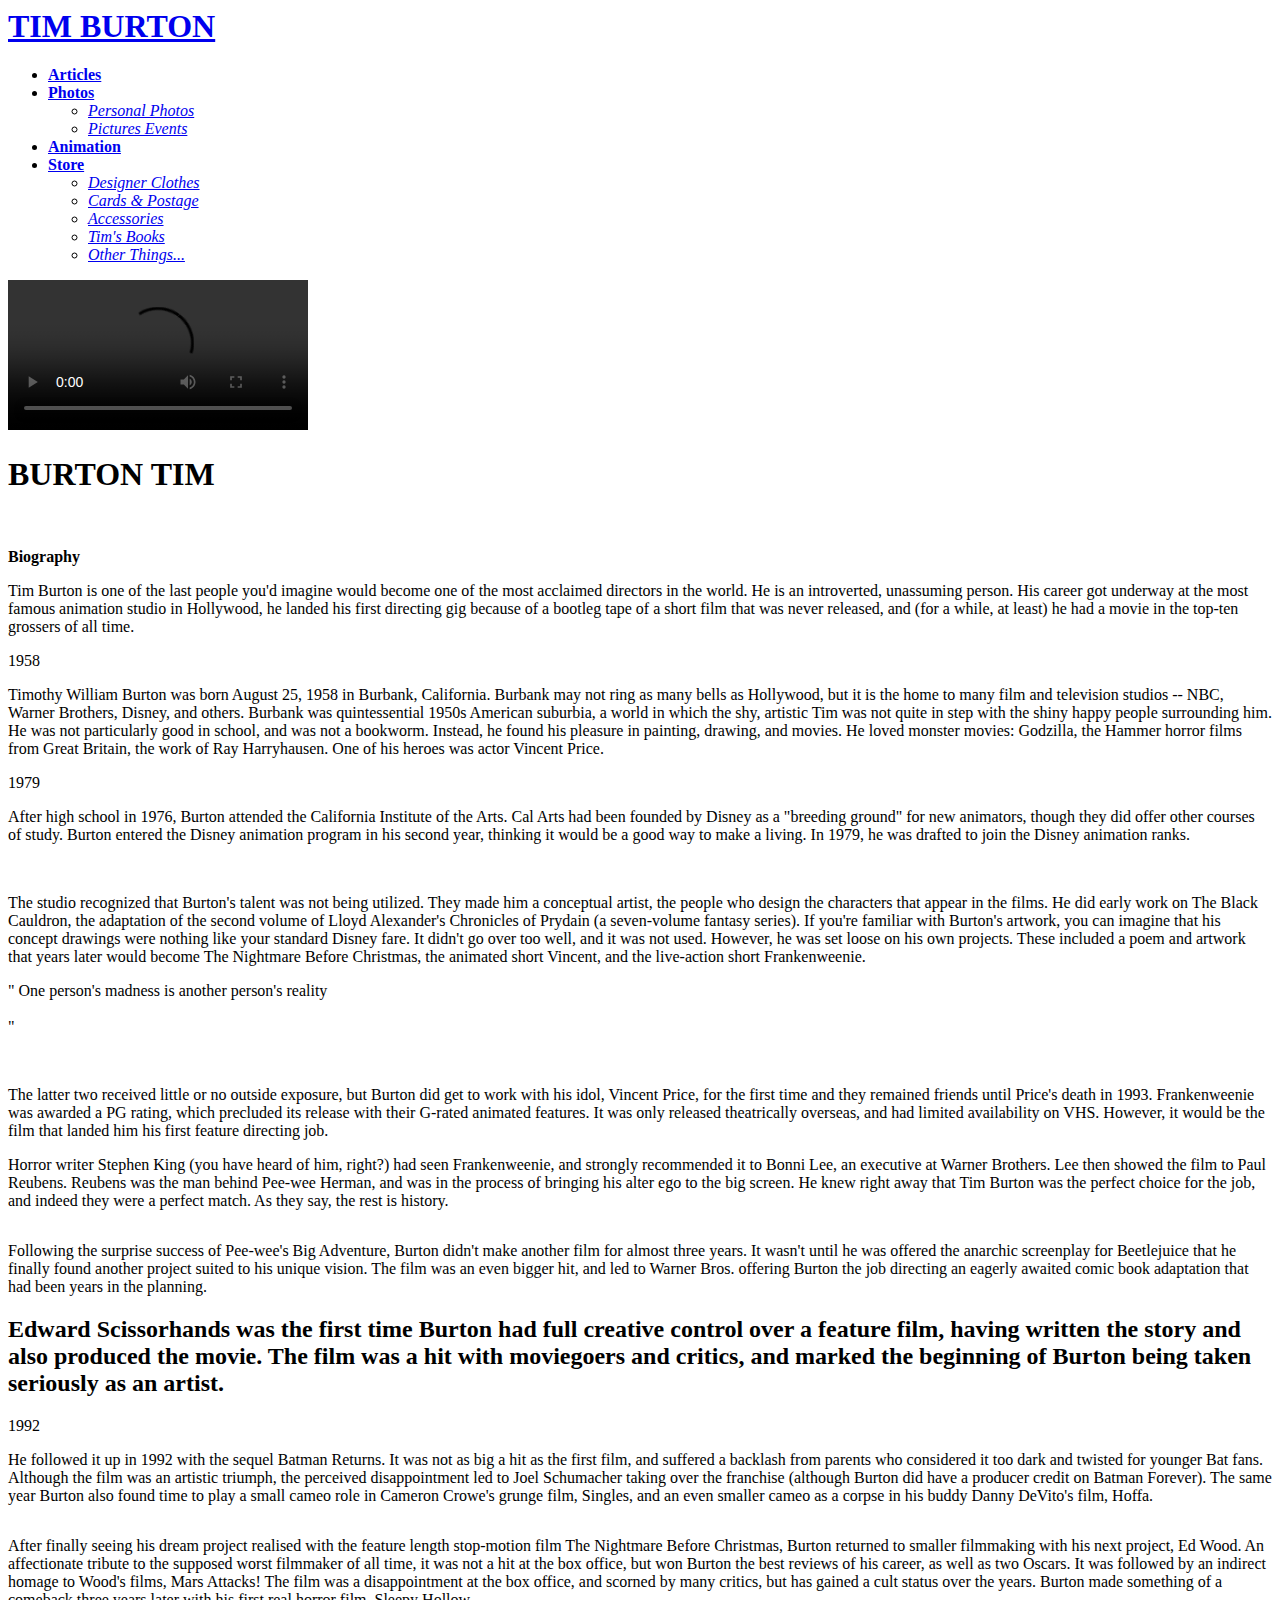
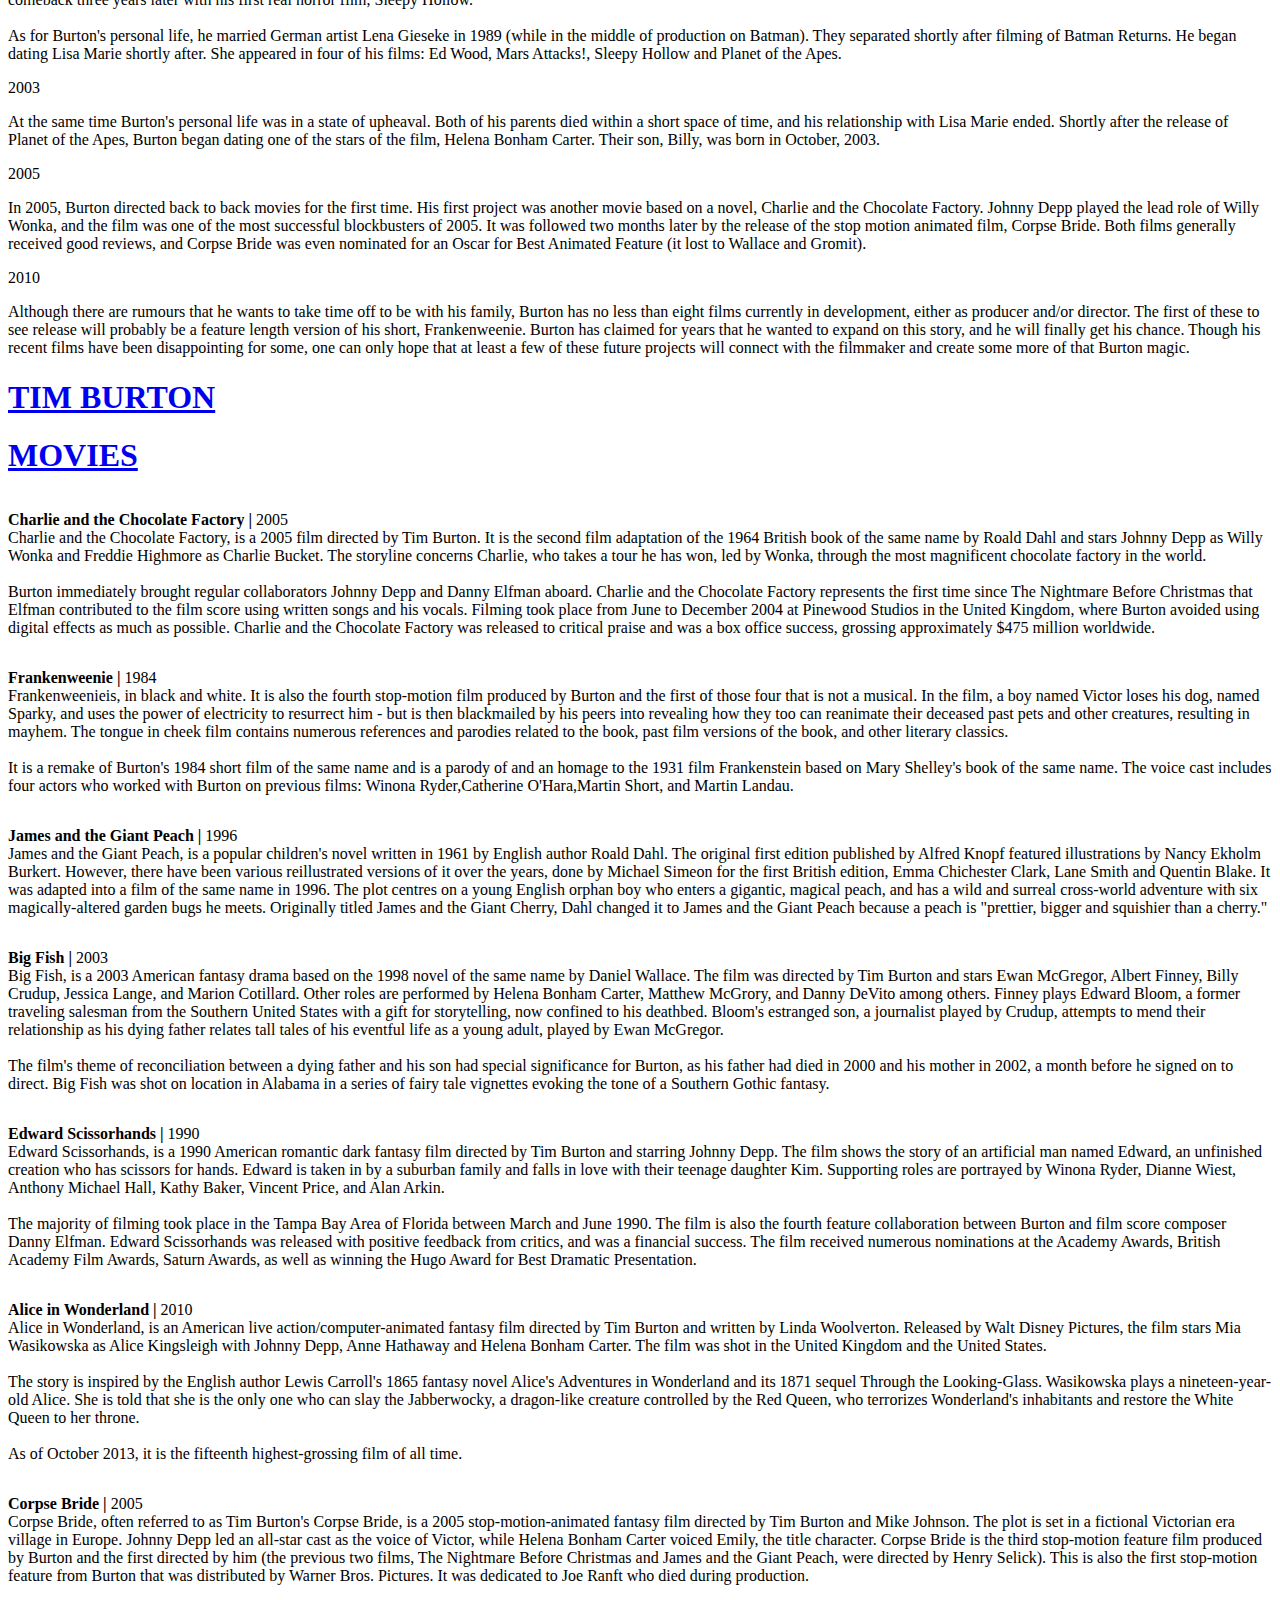
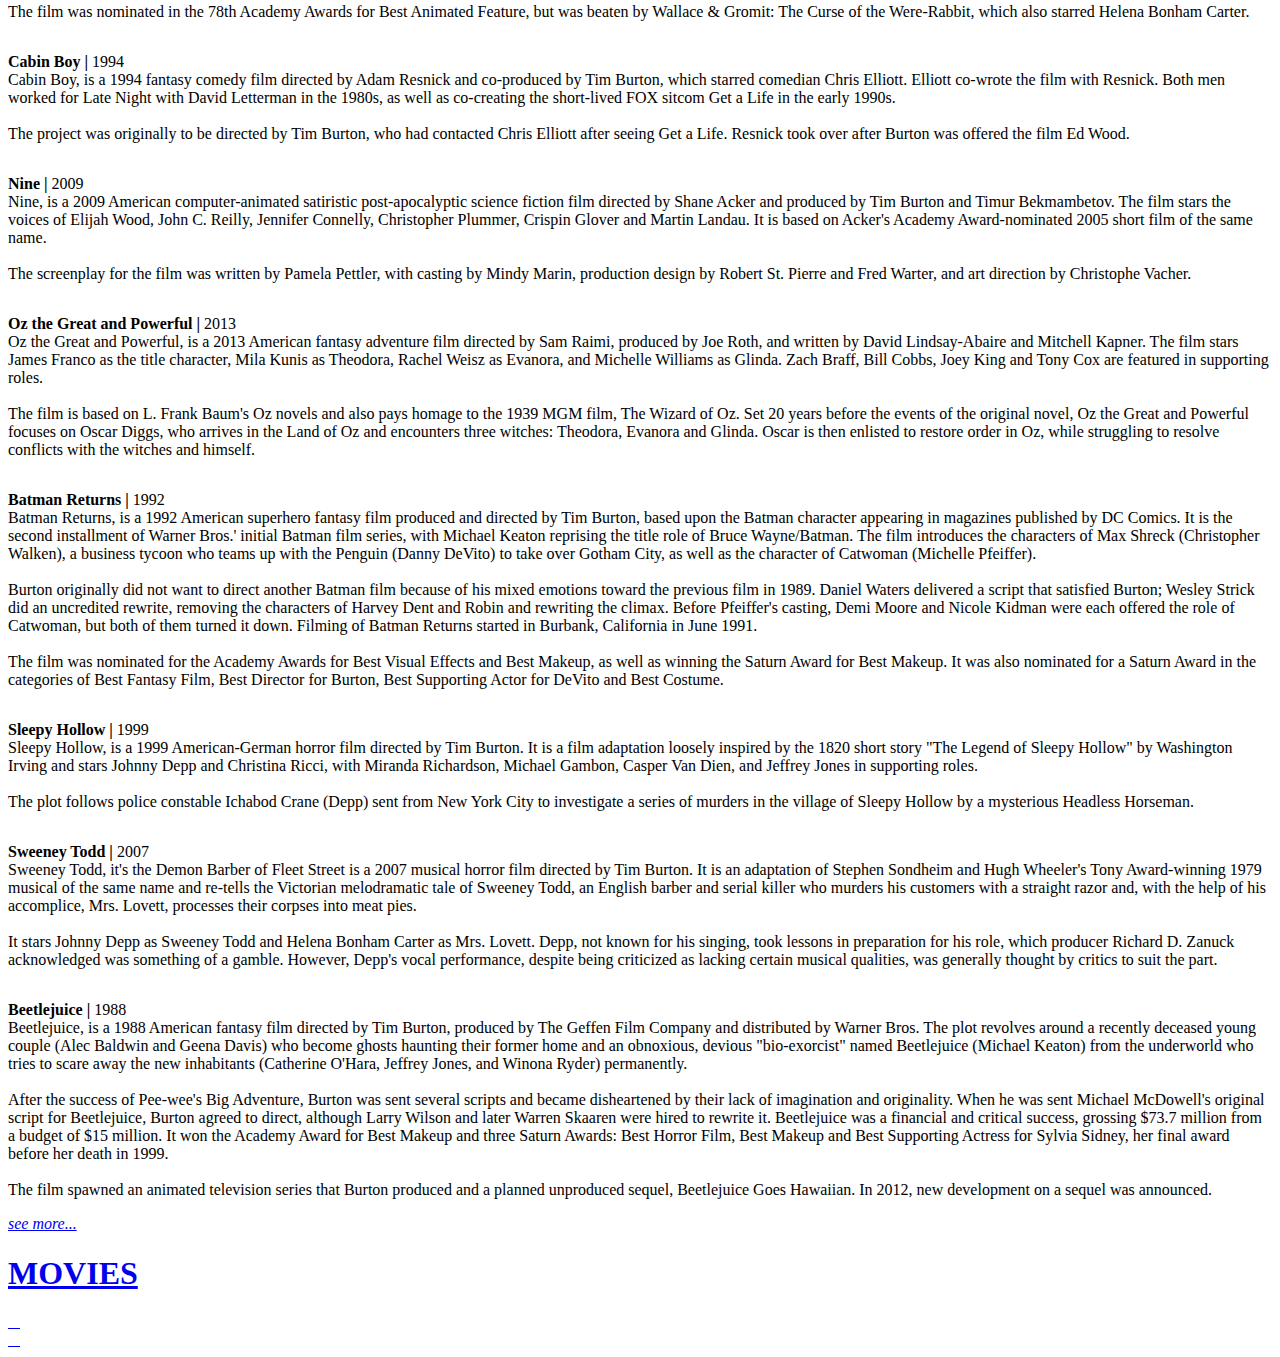
==== new.html @ 41278444 "add another movie" ====
<head>
 <meta name="generator" content="Instantblueprint.com - Create a web project framework in seconds.">
 <meta http-equiv="Content-Type" content="text/html; charset=utf-8" >
  <title>Tim Burton Movies</title>
 <meta name="description" content="Add your sites description here">
 <meta name="keywords" content="Add,your,site,keywords,here">
  <link rel="icon" type="image/x-icon" href="images/Nightmare.jpg">
  <link rel="stylesheet" type="text/css" href="css/reset.css" media="screen">
  <link rel="stylesheet" type="text/css" href="css/style.css" media="screen">
  <link href='http://fonts.googleapis.com/css?family=Italiana' rel='stylesheet' type='text/css'>
  <link href='http://fonts.googleapis.com/css?family=Gilda+Display' rel='stylesheet' type='text/css'>
<link href='http://fonts.googleapis.com/css?family=Playfair+Display:400,700,900,400italic,700italic,900italic' rel='stylesheet' type='text/css'>
<link href='http://fonts.googleapis.com/css?family=Sorts+Mill+Goudy:400,400italic' rel='stylesheet' type='text/css'>
<script type="text/javascript" src="js/jquery.min.js"></script>
<script type="text/javascript">

$(document).ready(function() { 

  $('.menu_bottom a, .menu_top a').click(function(){
    $(this).closest('.menu').siblings().children('.content').removeClass('expanded').css('height', 0);
    $(this).closest('.menu').children('.content').addClass('expanded').css('height', $(window).height()-320 + 'px');
  });


  $(".mov1").click(function(){

    $(".textup1").css("top", "400px");
    var tempText =  $(this).find(".textup1");
    tempText.animate({
    top: 20
  }, 1000, function() {
    // Animation complete.
    
  });

});

});


</script>
<!--[if lt IE 9]>
<script src="js/html5shiv.js"></script>
<![endif]-->
</head>



<body>

<div class="menu">
 <div class="menu_top">
   <h1 class="cotert">
    <a href="javascript:;">
    TIM BURTON
   </h1>
    </a>
   </div>
  

  <div class="content">





    <div class="timbio">
    <div class="list">
<nav>
      <ul class="list1">
             <li><a class="ar" href="#Articles"><b><b>Articles</b></b></a></li>

             <li><a class="ph" href="#Photos"><b>Photos</b></a>
              <ul class="list11">
                      <li><a class="arr" href="#Articles"><i>Personal Photos</i> </a></li>
                      <li><a class="aa" href="#Photos"><i>Pictures Events</i></a></li>
                  </ul>

                
             <li><a class="ill" href="#Illustrations"><b>Animation</b></a></li>
                   
                
             <li><a class="boo" href="#Books"><b>Store</b></a>
                    <ul class="list11">
                      <li><a class="arr" href="#Articles"><i>Designer Clothes </i> </a></li>
                      <li><a class="aa" href="#Photos"><i>Cards & Postage</i></a></li>
                      <li><a class="aaa" href="#Illustrations"><i>Accessories</i> </a></li>
                      <li><a class="aaa" href="#Illustrations"><i>Tim's Books</i> </a></li>
                      <li><a class="aaa" href="#Illustrations"><i>Other Things...</i>  </a></li>
                  </ul>
</li>
</li>
                </li>
                   </ul>
</nav>
</div>
<video class="tanim" controls autoplay>
 <source src="images/mouse1.mov" type="video/mp4">
  <source src="images/mouse1.mov" type="video/ogg">
  <source src="images/mouse1.mp4" type="video/mp4">
</video>
    <img class="timrashi" src="images/Tcircle.png" alt=""/>
    
    
    <h1 class="tim1">
    BURTON TIM
    </h1>
    <img class="card1" src="images/Card1.png" alt=""/>
    <br>
    <br>
    <p class="bio"><b>
    Biography
    </b></p>
    </p>
    <p>Tim Burton is one of the last people you'd imagine would become one of the most acclaimed directors in the world. He is an introverted, unassuming person. His career got underway at the most famous animation studio in Hollywood, he landed his first directing gig because of a bootleg tape of a short film that was never released, and (for a while, at least) he had a movie in the top-ten grossers of all time.</p>
    <p class="earot1">1958</p>
    <p> Timothy William Burton was born August 25, 1958 in Burbank, California. Burbank may not ring as many bells as Hollywood, but it is the home to many film and television studios -- NBC, Warner Brothers, Disney, and others. Burbank was quintessential 1950s American suburbia, a world in which the shy, artistic Tim was not quite in step with the shiny happy people surrounding him. He was not particularly good in school, and was not a bookworm. Instead, he found his pleasure in painting, drawing, and movies. He loved monster movies: Godzilla, the Hammer horror films from Great Britain, the work of Ray Harryhausen. One of his heroes was actor Vincent Price.</p>
    <p class="earot1">1979</p>
    <p> After high school in 1976, Burton attended the California Institute of the Arts. Cal Arts had been founded by Disney as a "breeding ground" for new animators, though they did offer other courses of study. Burton entered the Disney animation program in his second year, thinking it would be a good way to make a living. In 1979, he was drafted to join the Disney animation ranks.</p>

    <img class="bk" src="images/book1.jpg" alt=""/>
    <img class="bk" src="images/book2.jpg" alt=""/>
    <img class="bk" src="images/book3.jpg" alt=""/>
    <br>

    <p> The studio recognized that Burton's talent was not being utilized. They made him a conceptual artist, the people who design the characters that appear in the films. He did early work on The Black Cauldron, the adaptation of the second volume of Lloyd Alexander's Chronicles of Prydain (a seven-volume fantasy series). If you're familiar with Burton's artwork, you can imagine that his concept drawings were nothing like your standard Disney fare. It didn't go over too well, and it was not used. However, he was set loose on his own projects. These included a poem and artwork that years later would become The Nightmare Before Christmas, the animated short Vincent, and the live-action short Frankenweenie.</p>
    </div>
    <p class="reka1">
    <p class="zitot">
    <a class="merchot">"</a>
    One person's madness is another person's reality
    <br><br>
    <a class="merchot">"</a>

    </p>
    </p>
    <div class="timbio">
    <br>


    <p class="text"> The latter two received little or no outside exposure, but Burton did get to work with his idol, Vincent Price, for the first time and they remained friends until Price's death in 1993. Frankenweenie was awarded a PG rating, which precluded its release with their G-rated animated features. It was only released theatrically overseas, and had limited availability on VHS. However, it would be the film that landed him his first feature directing job.</p>

    <p>  Horror writer Stephen King (you have heard of him, right?) had seen Frankenweenie, and strongly recommended it to Bonni Lee, an executive at Warner Brothers. Lee then showed the film to Paul Reubens. Reubens was the man behind Pee-wee Herman, and was in the process of bringing his alter ego to the big screen. He knew right away that Tim Burton was the perfect choice for the job, and indeed they were a perfect match. As they say, the rest is history.</p>

    <img class="girl" src="images/gg.jpg" alt=""/>

    <p>  Following the surprise success of Pee-wee's Big Adventure, Burton didn't make another film
    for almost three years. It wasn't until he was offered the anarchic screenplay for Beetlejuice that he finally found another project suited to his unique vision. The film was an even bigger hit, and led to Warner Bros. offering Burton the job directing an eagerly awaited comic book adaptation that had been years in the planning.</p>



    <h2 class="tim1">
     Edward Scissorhands was the first time Burton had full creative control over a feature film, having written the story and also produced the movie. The film was a hit with moviegoers and critics, and marked the beginning of Burton being taken seriously as an artist.
    </h2>
    <p class="earot1">1992</p>

    <p> He followed it up in 1992 with the sequel Batman Returns. It was not as big a hit as the first film, and suffered a backlash from parents who considered it too dark and twisted for younger Bat fans. Although the film was an artistic triumph, the perceived disappointment led to Joel Schumacher taking over the franchise (although Burton did have a producer credit on Batman Forever). The same year Burton also found time to play a small cameo role in Cameron Crowe's grunge film, Singles, and an even smaller cameo as a corpse in his buddy Danny DeVito's film, Hoffa.</p>
    <img class="timjony" src="images/t3.png" alt=""/>
    </div>
    <p class="reka2">
    <p class="zitot1">  After finally seeing his dream project realised with the feature length stop-motion film The Nightmare Before Christmas, Burton returned to smaller filmmaking with his next project, Ed Wood. An affectionate tribute to the supposed worst filmmaker of all time, it was not a hit at the box office, but won Burton the best reviews of his career, as well as two Oscars. It was followed by an indirect homage to Wood's films, Mars Attacks! The film was a disappointment at the box office, and scorned by many critics, but has gained a cult status over the years. Burton made something of a comeback three years later with his first real horror film, Sleepy Hollow.
    <br><br>

     As for Burton's personal life, he married German artist Lena Gieseke in 1989 (while in the middle of production on Batman). They separated shortly after filming of Batman Returns. He began dating Lisa Marie shortly after. She appeared in four of his films: Ed Wood, Mars Attacks!, Sleepy Hollow and Planet of the Apes.
     </p>
    <div class="timbio">
    <p class="text1"> 
    <p class="earot1">2003</p>
    <p> 
     At the same time Burton's personal life was in a state of upheaval. Both of his parents died within a short space of time, and his relationship with Lisa Marie ended. Shortly after the release of Planet of the Apes, Burton began dating one of the stars of the film, Helena Bonham Carter. Their son, Billy, was born in October, 2003. 
    </p>

    <p class="earot1">2005</p>

    <p>
     In 2005, Burton directed back to back movies for the first time. His first project was another movie based on a novel, Charlie and the Chocolate Factory. Johnny Depp played the lead role of Willy Wonka, and the film was one of the most successful blockbusters of 2005. It was followed two months later by the release of the stop motion animated film, Corpse Bride. Both films generally received good reviews, and Corpse Bride was even nominated for an Oscar for Best Animated Feature (it lost to Wallace and Gromit).
     </p>

    <p class="earot1">2010</p>


    <p>
    Although there are rumours that he wants to take time off to be with his family, Burton has no less than eight films currently in development, either as producer and/or director. The first of these to see release will probably be a feature length version of his short, Frankenweenie. Burton has claimed for years that he wanted to expand on this story, and he will finally get his chance. Though his recent films have been disappointing for some, one can only hope that at least a few of these future projects will connect with the filmmaker and create some more of that Burton magic.
    </p>

    </div>
</div>

 <div class="menu_bottom">
 <a href="javascript:;"> <h1 class="cotertt">
    TIM BURTON
   </h1>
   </a>
  </div>
</div>



<div class="menu">
<div class="menu_top">
   <a href="javascript:;"><h1 class="cotert1">
   MOVIES
    <br>
    </h1> 
    </a>
</div>

<div class="content">
    <div class="timmovies">

        <div class="allmovies">

        <div class="mov1">
          <img class="movieup1" src="images/m2.jpg" alt=""/>
            <p class="textup1"><b><span class="b">Charlie and the Chocolate Factory | </b>2005</span><br>Charlie and the Chocolate Factory, is a 2005 film directed by Tim Burton. It is the second film adaptation of the 1964 British book of the same name by Roald Dahl and stars Johnny Depp as Willy Wonka and Freddie Highmore as Charlie Bucket. The storyline concerns Charlie, who takes a tour he has won, led by Wonka, through the most magnificent chocolate factory in the world.
        <br> <br>
        Burton immediately brought regular collaborators Johnny Depp and Danny Elfman aboard. Charlie and the Chocolate Factory represents the first time since The Nightmare Before Christmas that Elfman contributed to the film score using written songs and his vocals. Filming took place from June to December 2004 at Pinewood Studios in the United Kingdom, where Burton avoided using digital effects as much as possible. Charlie and the Chocolate Factory was released to critical praise and was a box office success, grossing approximately $475 million worldwide.</p>
        </div>


        <div class="mov1">
            <img class="movieup1" src="images/m3.png" alt=""/>
             <p class="textup1"><b><span class="b">Frankenweenie | </b>1984</span><br>Frankenweenieis, in black and white. It is also the fourth stop-motion film produced by Burton and the first of those four that is not a musical. In the film, a boy named Victor loses his dog, named Sparky, and uses the power of electricity to resurrect him - but is then blackmailed by his peers into revealing how they too can reanimate their deceased past pets and other creatures, resulting in mayhem. The tongue in cheek film contains numerous references and parodies related to the book, past film versions of the book, and other literary classics.
            <br><br>

            It is a remake of Burton's 1984 short film of the same name and is a parody of and an homage to the 1931 film Frankenstein based on Mary Shelley's book of the same name. The voice cast includes four actors who worked with Burton on previous films: Winona Ryder,Catherine O'Hara,Martin Short, and Martin Landau.</p>
        </div>
        <div class="mov1">
            <img class="movieup1" src="images/m16.jpg" alt=""/>
             <p class="textup1"><b><span class="b">James and the Giant Peach | </b>1996</span><br> James and the Giant Peach, is a popular children's novel written in 1961 by English author Roald Dahl. The original first edition published by Alfred Knopf featured illustrations by Nancy Ekholm Burkert. However, there have been various reillustrated versions of it over the years, done by Michael Simeon for the first British edition, Emma Chichester Clark, Lane Smith and Quentin Blake. It was adapted into a film of the same name in 1996. The plot centres on a young English orphan boy who enters a gigantic, magical peach, and has a wild and surreal cross-world adventure with six magically-altered garden bugs he meets. Originally titled James and the Giant Cherry, Dahl changed it to James and the Giant Peach because a peach is "prettier, bigger and squishier than a cherry."
        </p>
        </div>
        <div class="mov1">
            <img class="movieup1" src="images/m9.jpg" alt=""/>
             <p class="textup1"><b><span class="b">Big Fish | </b>2003</span><br> Big Fish, is a 2003 American fantasy drama based on the 1998 novel of the same name by Daniel Wallace. The film was directed by Tim Burton and stars Ewan McGregor, Albert Finney, Billy Crudup, Jessica Lange, and Marion Cotillard. Other roles are performed by Helena Bonham Carter, Matthew McGrory, and Danny DeVito among others. Finney plays Edward Bloom, a former traveling salesman from the Southern United States with a gift for storytelling, now confined to his deathbed. Bloom's estranged son, a journalist played by Crudup, attempts to mend their relationship as his dying father relates tall tales of his eventful life as a young adult, played by Ewan McGregor.
        <br> <br>
        The film's theme of reconciliation between a dying father and his son had special significance for Burton, as his father had died in 2000 and his mother in 2002, a month before he signed on to direct. Big Fish was shot on location in Alabama in a series of fairy tale vignettes evoking the tone of a Southern Gothic fantasy. </p>
        </div>
        <div class="mov1">
          <img class="movieup1" src="images/m10.jpg" alt=""/>
          <p class="textup1"><b><span class="b">Edward Scissorhands | </b>1990</span><br> Edward Scissorhands, is a 1990 American romantic dark fantasy film directed by Tim Burton and starring Johnny Depp. The film shows the story of an artificial man named Edward, an unfinished creation who has scissors for hands. Edward is taken in by a suburban family and falls in love with their teenage daughter Kim. Supporting roles are portrayed by Winona Ryder, Dianne Wiest, Anthony Michael Hall, Kathy Baker, Vincent Price, and Alan Arkin.
        <br> <br>
        The majority of filming took place in the Tampa Bay Area of Florida between March and June 1990. The film is also the fourth feature collaboration between Burton and film score composer Danny Elfman. Edward Scissorhands was released with positive feedback from critics, and was a financial success. The film received numerous nominations at the Academy Awards, British Academy Film Awards, Saturn Awards, as well as winning the Hugo Award for Best Dramatic Presentation. </p>
        </div>
        <div class="mov1">
          <img class="movieup1" src="images/m13.jpg" alt=""/>
           <p class="textup1"><b><span class="b">Alice in Wonderland | </b>2010</span><br> Alice in Wonderland, is an American live action/computer-animated fantasy film directed by Tim Burton and written by Linda Woolverton. Released by Walt Disney Pictures, the film stars Mia Wasikowska as Alice Kingsleigh with Johnny Depp, Anne Hathaway and Helena Bonham Carter. The film was shot in the United Kingdom and the United States.
        <br><br>
        The story is inspired by the English author Lewis Carroll's 1865 fantasy novel Alice's Adventures in Wonderland and its 1871 sequel Through the Looking-Glass. Wasikowska plays a nineteen-year-old Alice. She is told that she is the only one who can slay the Jabberwocky, a dragon-like creature controlled by the Red Queen, who terrorizes Wonderland's inhabitants and restore the White Queen to her throne.

        <br><br>
         As of October 2013, it is the fifteenth highest-grossing film of all time.
        </p>
        </div>
        <div class="mov1">
           <img class="movieup1" src="images/m11.jpg" alt=""/>
           <p class="textup1"><b><span class="b">Corpse Bride | </b>2005</span><br>Corpse Bride, often referred to as Tim Burton's Corpse Bride, is a 2005 stop-motion-animated fantasy film directed by Tim Burton and Mike Johnson. The plot is set in a fictional Victorian era village in Europe. Johnny Depp led an all-star cast as the voice of Victor, while Helena Bonham Carter voiced Emily, the title character. Corpse Bride is the third stop-motion feature film produced by Burton and the first directed by him (the previous two films, The Nightmare Before Christmas and James and the Giant Peach, were directed by Henry Selick). This is also the first stop-motion feature from Burton that was distributed by Warner Bros. Pictures. It was dedicated to Joe Ranft who died during production.
        <br> <br>
        The film was nominated in the 78th Academy Awards for Best Animated Feature, but was beaten by Wallace &  Gromit: The Curse of the Were-Rabbit, which also starred Helena Bonham Carter.</p>
        </div>
        <div class="mov1">
           <img class="movieup1" src="images/m15.jpg" alt=""/>
           <p class="textup1"><b><span class="b">Cabin Boy | </b>1994</span><br> Cabin Boy, is a 1994 fantasy comedy film directed by Adam Resnick and co-produced by Tim Burton, which starred comedian Chris Elliott. Elliott co-wrote the film with Resnick. Both men worked for Late Night with David Letterman in the 1980s, as well as co-creating the short-lived FOX sitcom Get a Life in the early 1990s.
           <br><br>

        The project was originally to be directed by Tim Burton, who had contacted Chris Elliott after seeing Get a Life. Resnick took over after Burton was offered the film Ed Wood.</p>
        </div>
        <div class="mov1">
           <img class="movieup1" src="images/m1.jpg" alt=""/>
           <p class="textup1"><b><span class="b">Nine | </b>2009</span><br> Nine, is a 2009 American computer-animated satiristic post-apocalyptic science fiction film directed by Shane Acker and produced by Tim Burton and Timur Bekmambetov. The film stars the voices of Elijah Wood, John C. Reilly, Jennifer Connelly, Christopher Plummer, Crispin Glover and Martin Landau. It is based on Acker's Academy Award-nominated 2005 short film of the same name.
        <br><br>
        The screenplay for the film was written by Pamela Pettler, with casting by Mindy Marin, production design by Robert St. Pierre and Fred Warter, and art direction by Christophe Vacher.</p>
        </div>
        <div class="mov1">
           <img class="movieup1" src="images/m17.jpg" alt=""/>
           <p class="textup1"><b><span class="b">Oz the Great and Powerful | </b>2013</span><br> Oz the Great and Powerful, is a 2013 American fantasy adventure film directed by Sam Raimi, produced by Joe Roth, and written by David Lindsay-Abaire and Mitchell Kapner. The film stars James Franco as the title character, Mila Kunis as Theodora, Rachel Weisz as Evanora, and Michelle Williams as Glinda. Zach Braff, Bill Cobbs, Joey King and Tony Cox are featured in supporting roles.
        <br><br>
        The film is based on L. Frank Baum's Oz novels and also pays homage to the 1939 MGM film, The Wizard of Oz. Set 20 years before the events of the original novel, Oz the Great and Powerful focuses on Oscar Diggs, who arrives in the Land of Oz and encounters three witches: Theodora, Evanora and Glinda. Oscar is then enlisted to restore order in Oz, while struggling to resolve conflicts with the witches and himself.
        </p>
        </div>
        <div class="mov1">
           <img class="movieup1" src="images/m14.jpg" alt=""/>
           <p class="textup1"><b><span class="b">Batman Returns | </b>1992</span><br> Batman Returns, is a 1992 American superhero fantasy film produced and directed by Tim Burton, based upon the Batman character appearing in magazines published by DC Comics. It is the second installment of Warner Bros.' initial Batman film series, with Michael Keaton reprising the title role of Bruce Wayne/Batman. The film introduces the characters of Max Shreck (Christopher Walken), a business tycoon who teams up with the Penguin (Danny DeVito) to take over Gotham City, as well as the character of Catwoman (Michelle Pfeiffer).
        <br><br>
        Burton originally did not want to direct another Batman film because of his mixed emotions toward the previous film in 1989. Daniel Waters delivered a script that satisfied Burton; Wesley Strick did an uncredited rewrite, removing the characters of Harvey Dent and Robin and rewriting the climax. Before Pfeiffer's casting, Demi Moore and Nicole Kidman were each offered the role of Catwoman, but both of them turned it down. Filming of Batman Returns started in Burbank, California in June 1991.
        <br><br>
        The film was nominated for the Academy Awards for Best Visual Effects and Best Makeup, as well as winning the Saturn Award for Best Makeup. It was also nominated for a Saturn Award in the categories of Best Fantasy Film, Best Director for Burton, Best Supporting Actor for DeVito and Best Costume.</p>
        </div>
        <div class="mov1">
           <img class="movieup1" src="images/m8.jpg" alt=""/>
           <p class="textup1"><b><span class="b">Sleepy Hollow | </b>1999</span><br> Sleepy Hollow, is a 1999 American-German horror film directed by Tim Burton. It is a film adaptation loosely inspired by the 1820 short story "The Legend of Sleepy Hollow" by Washington Irving and stars Johnny Depp and Christina Ricci, with Miranda Richardson, Michael Gambon, Casper Van Dien, and Jeffrey Jones in supporting roles.
           <br><br>
            The plot follows police constable Ichabod Crane (Depp) sent from New York City to investigate a series of murders in the village of Sleepy Hollow by a mysterious Headless Horseman.
        </p>
        </div>
        <div class="mov1">
           <img class="movieup1" src="images/m12.jpg" alt=""/>
           <p class="textup1"><b><span class="b">Sweeney Todd | </b>2007</span><br> Sweeney Todd, it's the Demon Barber of Fleet Street is a 2007 musical horror film directed by Tim Burton. It is an adaptation of Stephen Sondheim and Hugh Wheeler's Tony Award-winning 1979 musical of the same name and re-tells the Victorian melodramatic tale of Sweeney Todd, an English barber and serial killer who murders his customers with a straight razor and, with the help of his accomplice, Mrs. Lovett, processes their corpses into meat pies.
        <br><br>
        It stars Johnny Depp as Sweeney Todd and Helena Bonham Carter as Mrs. Lovett. Depp, not known for his singing, took lessons in preparation for his role, which producer Richard D. Zanuck acknowledged was something of a gamble. However, Depp's vocal performance, despite being criticized as lacking certain musical qualities, was generally thought by critics to suit the part. </p>
        </div>
        <div class="mov1">
           <img class="movieup1" src="images/m4.jpg" alt=""/>
           <p class="textup1"><b><span class="b">Beetlejuice | </b>1988</span><br>
        Beetlejuice, is a 1988 American fantasy film directed by Tim Burton, produced by The Geffen Film Company and distributed by Warner Bros. The plot revolves around a recently deceased young couple (Alec Baldwin and Geena Davis) who become ghosts haunting their former home and an obnoxious, devious "bio-exorcist" named Beetlejuice (Michael Keaton) from the underworld who tries to scare away the new inhabitants (Catherine O'Hara, Jeffrey Jones, and Winona Ryder) permanently.
        <br><br>
        After the success of Pee-wee's Big Adventure, Burton was sent several scripts and became disheartened by their lack of imagination and originality. When he was sent Michael McDowell's original script for Beetlejuice, Burton agreed to direct, although Larry Wilson and later Warren Skaaren were hired to rewrite it. Beetlejuice was a financial and critical success, grossing $73.7 million from a budget of $15 million. It won the Academy Award for Best Makeup and three Saturn Awards: Best Horror Film, Best Makeup and Best Supporting Actress for Sylvia Sidney, her final award before her death in 1999.
        <br><br>
        The film spawned an animated television series that Burton produced and a planned unproduced sequel, Beetlejuice Goes Hawaiian. In 2012, new development on a sequel was announced.</p>
        </div>
        <div class="end">
 <p class="textend">
<a class="enda" href="http://www.imdb.com/name/nm0000318/"><i>see more...</i></a>
</div>

        </div>


    </div>
</div>

<div class="menu_bottom">
   <a href="javascript:;"><h1 class="cotert11">
   MOVIES
    <br>
    </h1> </a>
</div>
</div>



<div class="menu">
<div class="menu_top">
  <div class="icons">
  <a href="javascript:;">
     <img class="dmot1" src="images/d11.png" alt=""/>
   <img class="dmot1" src="images/d22.png" alt=""/>
   <img class="dmot1" src="images/d33.png" alt=""/>  
   <img class="dmot1" src="images/d44.png" alt=""/> 
   </a>
</div>
</div>

<div class="content">
   <div class="timicon1">

   <a  href="http://tim-burton.org/cutenews/example2.php" class="linkcn"></a>

   <a  href="https://twitter.com/TimWBurton" class="linktw"></a>

   <a  href="https://www.facebook.com/TimBurton" class="linkfb"></a>

   <a  href="http://www.linkedin.com/pub/dir/Tim/Button" class="linkin"></a>

  </div>
  </div>

 <div class="menu_bottom">
  <div class="icons1">
  <a href="javascript:;">
     <img class="dmot1" src="images/d11.png" alt=""/>
   <img class="dmot1" src="images/d22.png" alt=""/>
   <img class="dmot1" src="images/d33.png" alt=""/>  
   <img class="dmot1" src="images/d44.png" alt=""/> 
   </a>
</div>
</div>
</div>

</body>
</html>
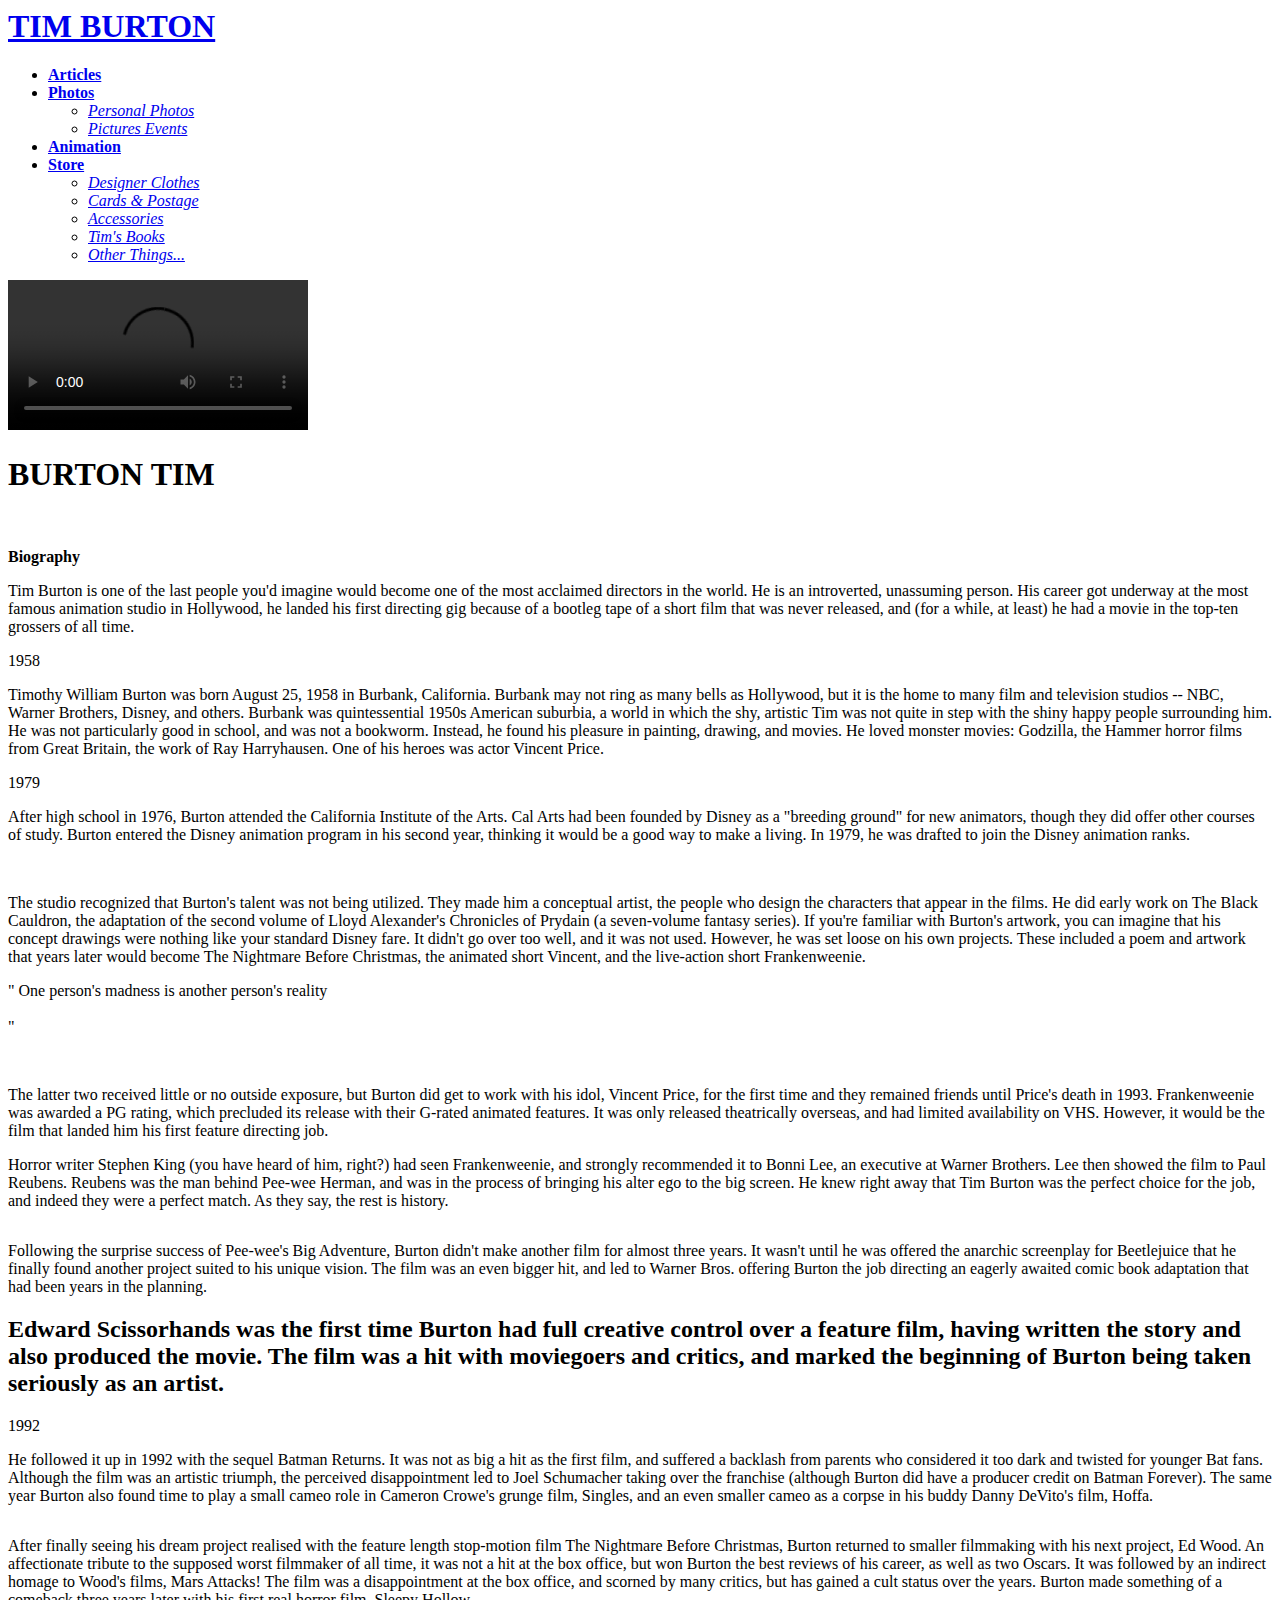
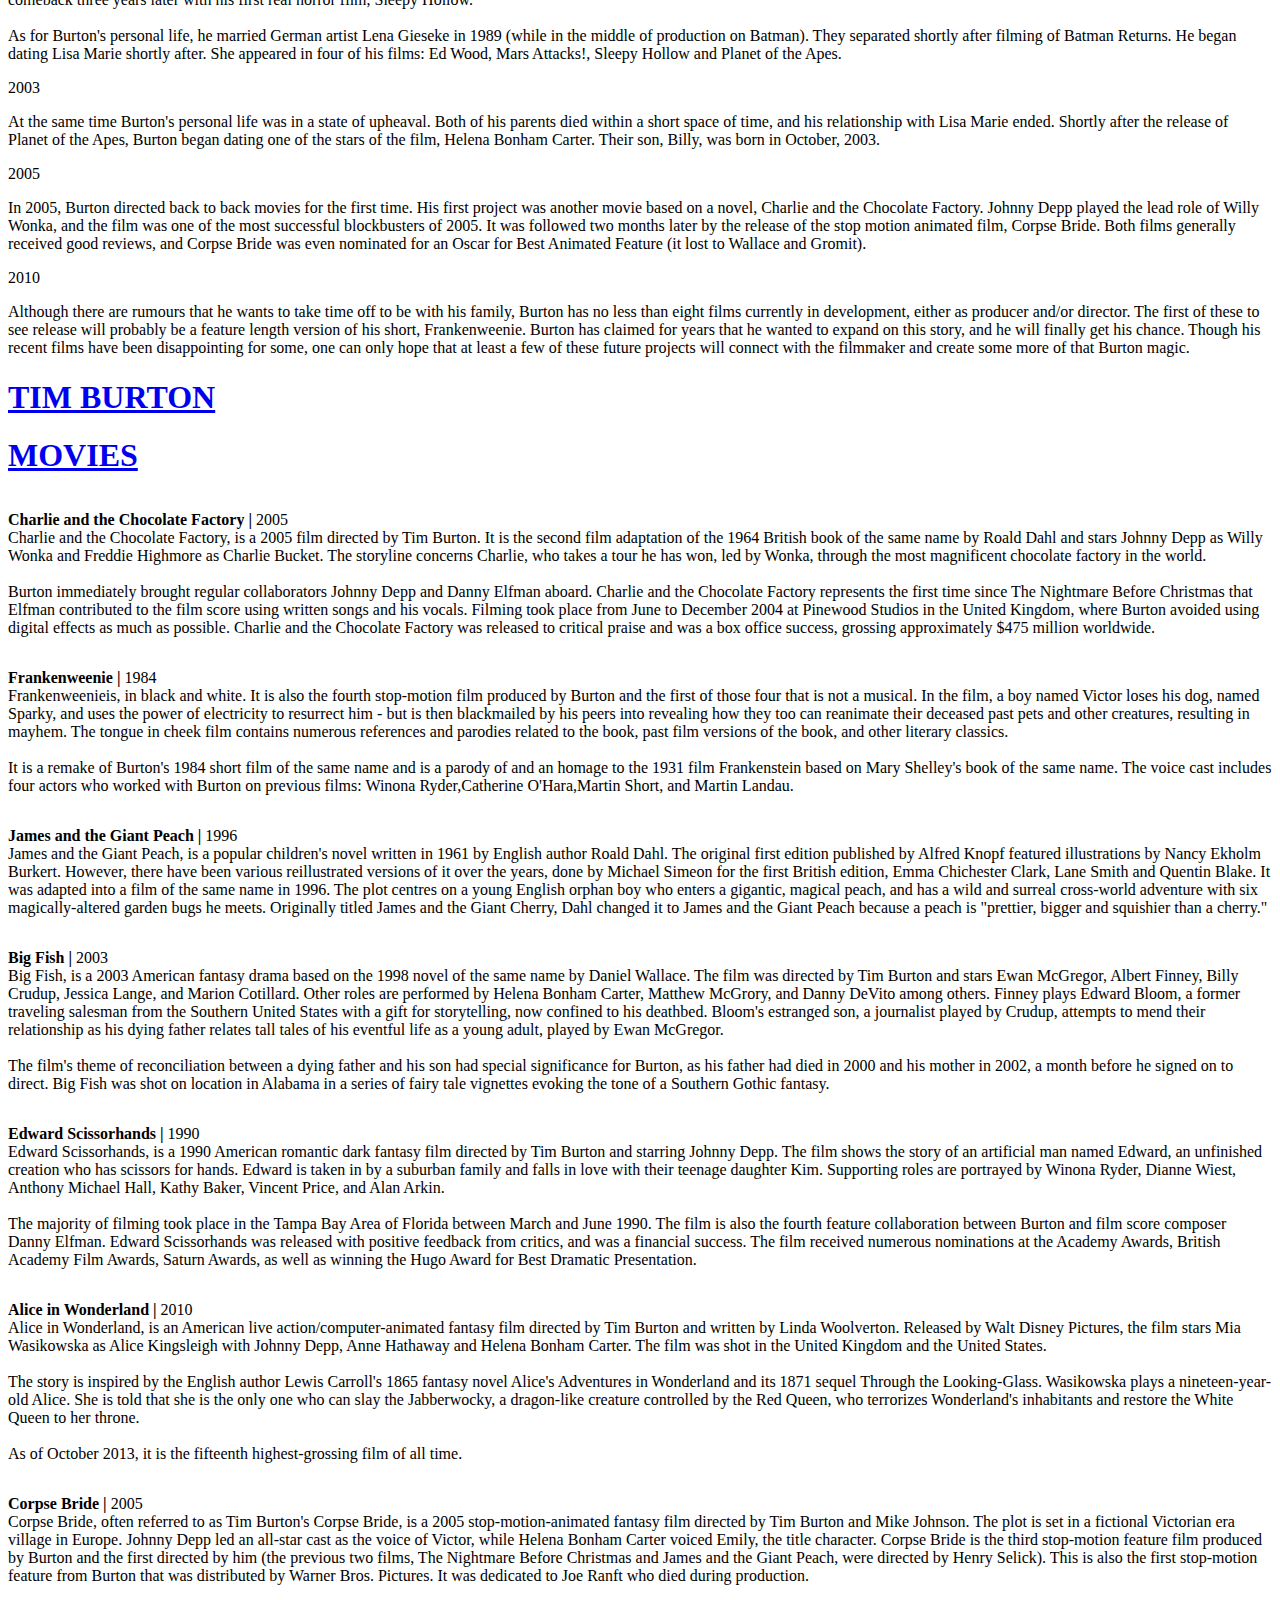
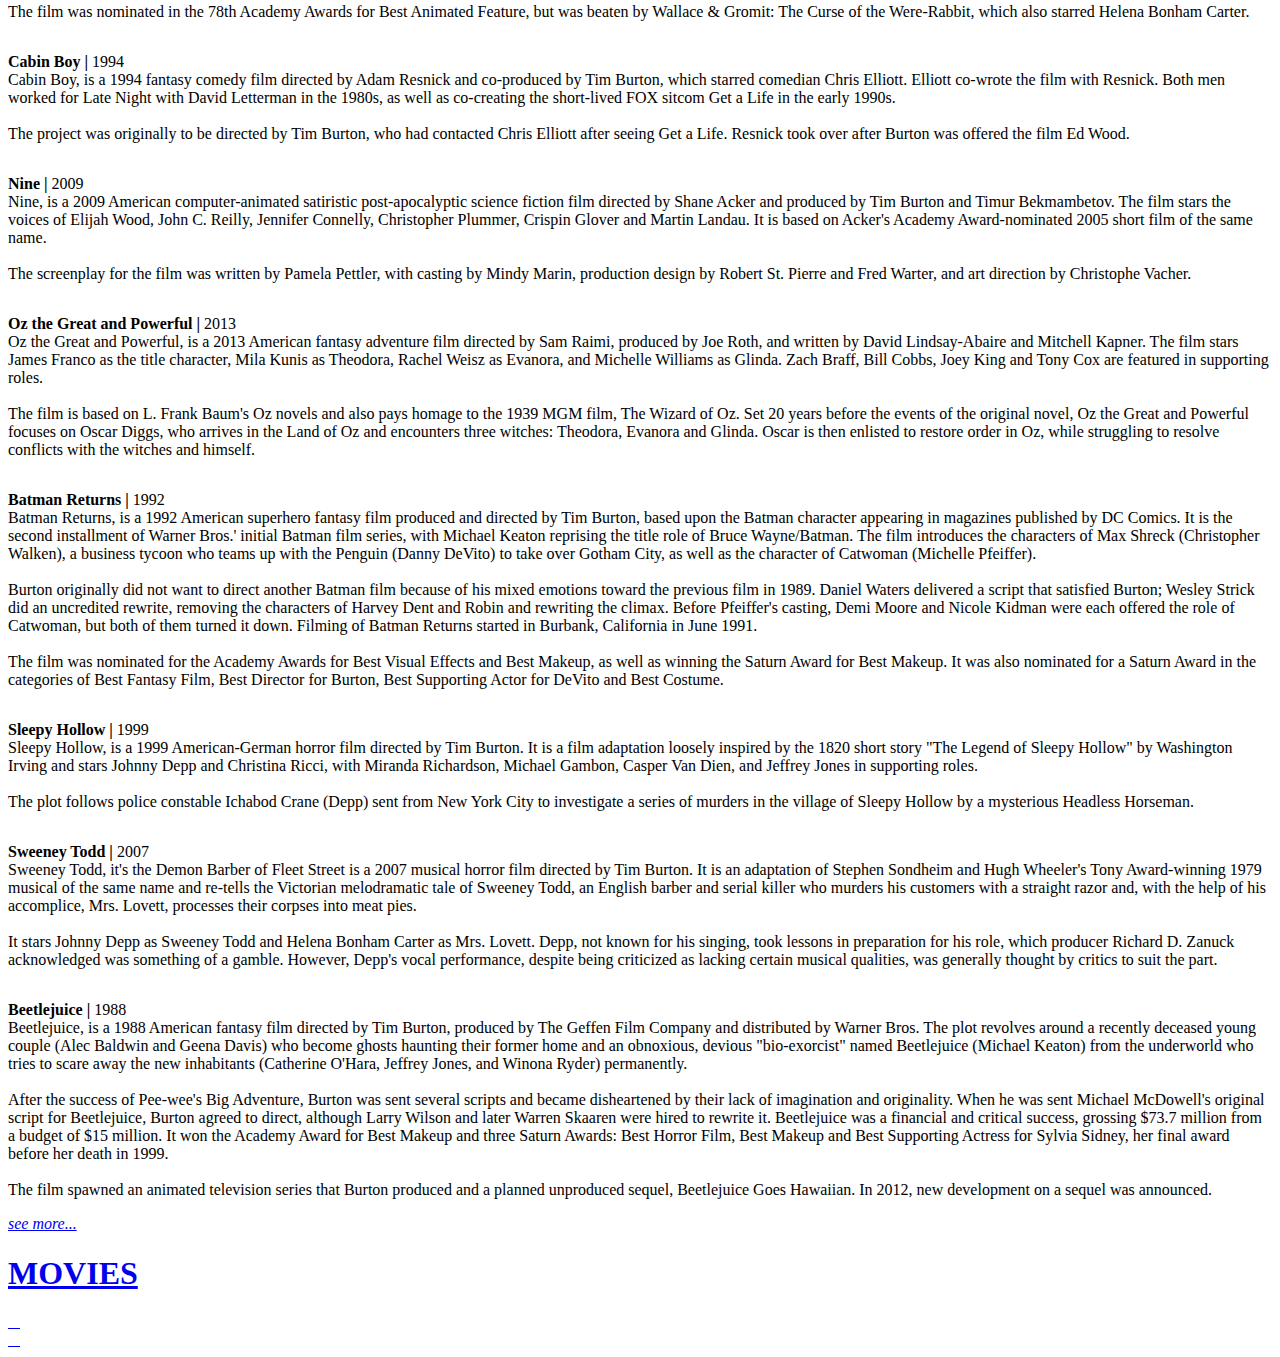
==== commit 0fac1e45: "aa" ====
--- a/new.html
+++ b/new.html
@@ -95,9 +95,7 @@
 </nav>
 </div>
 <video class="tanim" controls autoplay>
- <source src="images/mouse1.mov" type="video/mp4">
-  <source src="images/mouse1.mov" type="video/ogg">
-  <source src="images/mouse1.mp4" type="video/mp4">
+	<source src="images/mouse1.mov" type="video/mp4">
 </video>
     <img class="timrashi" src="images/Tcircle.png" alt=""/>
     
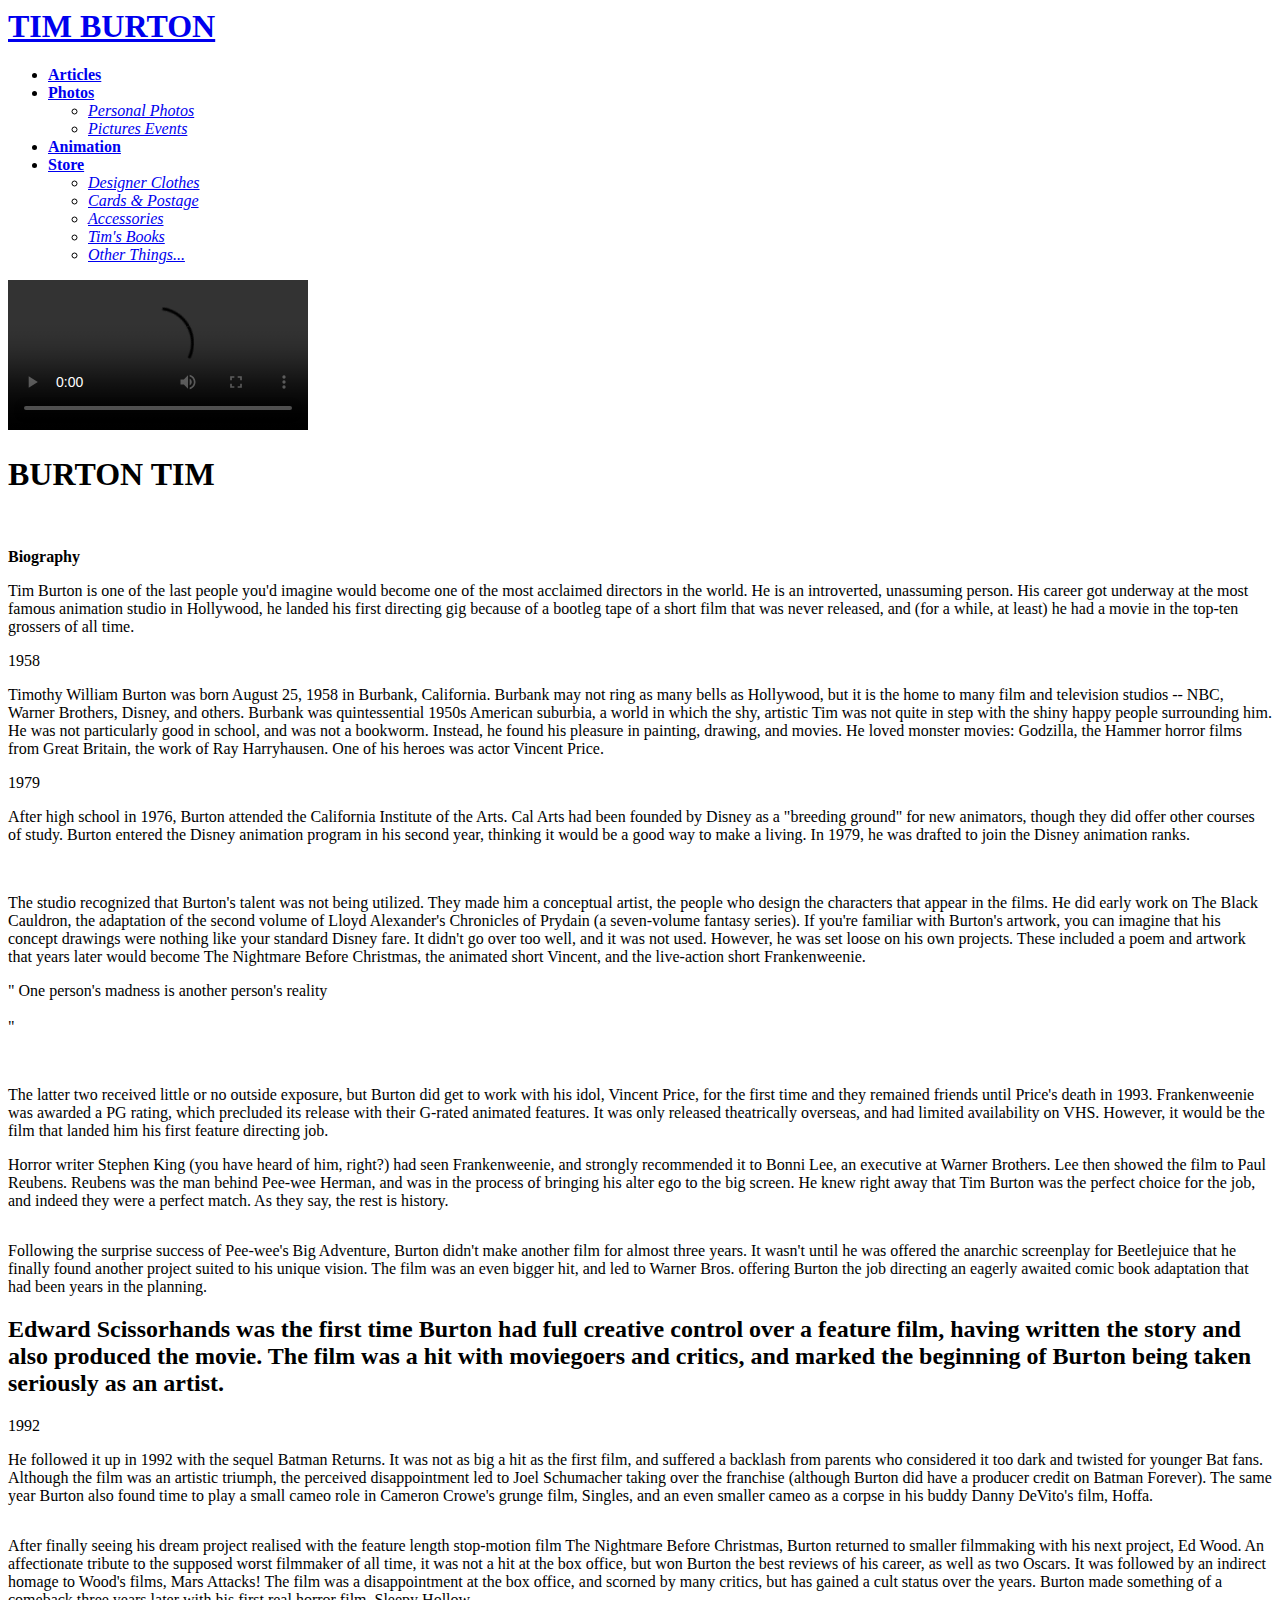
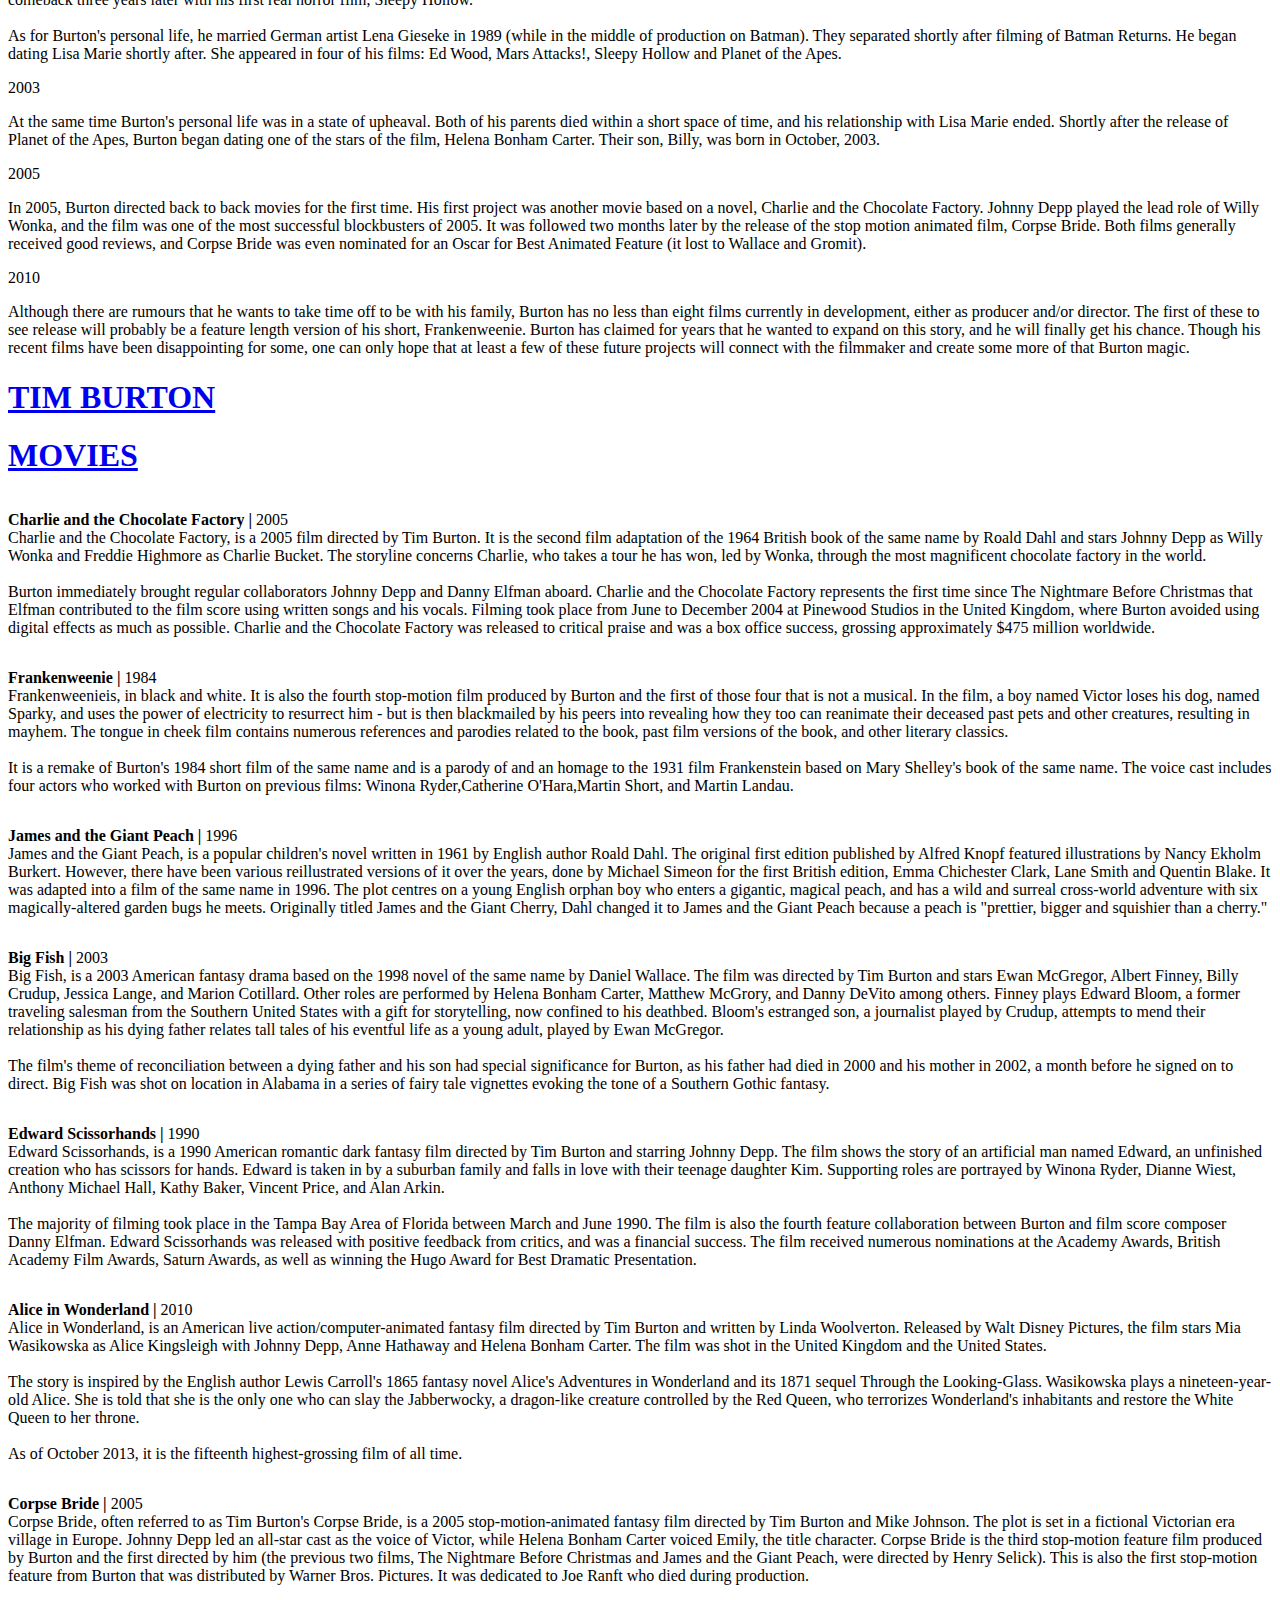
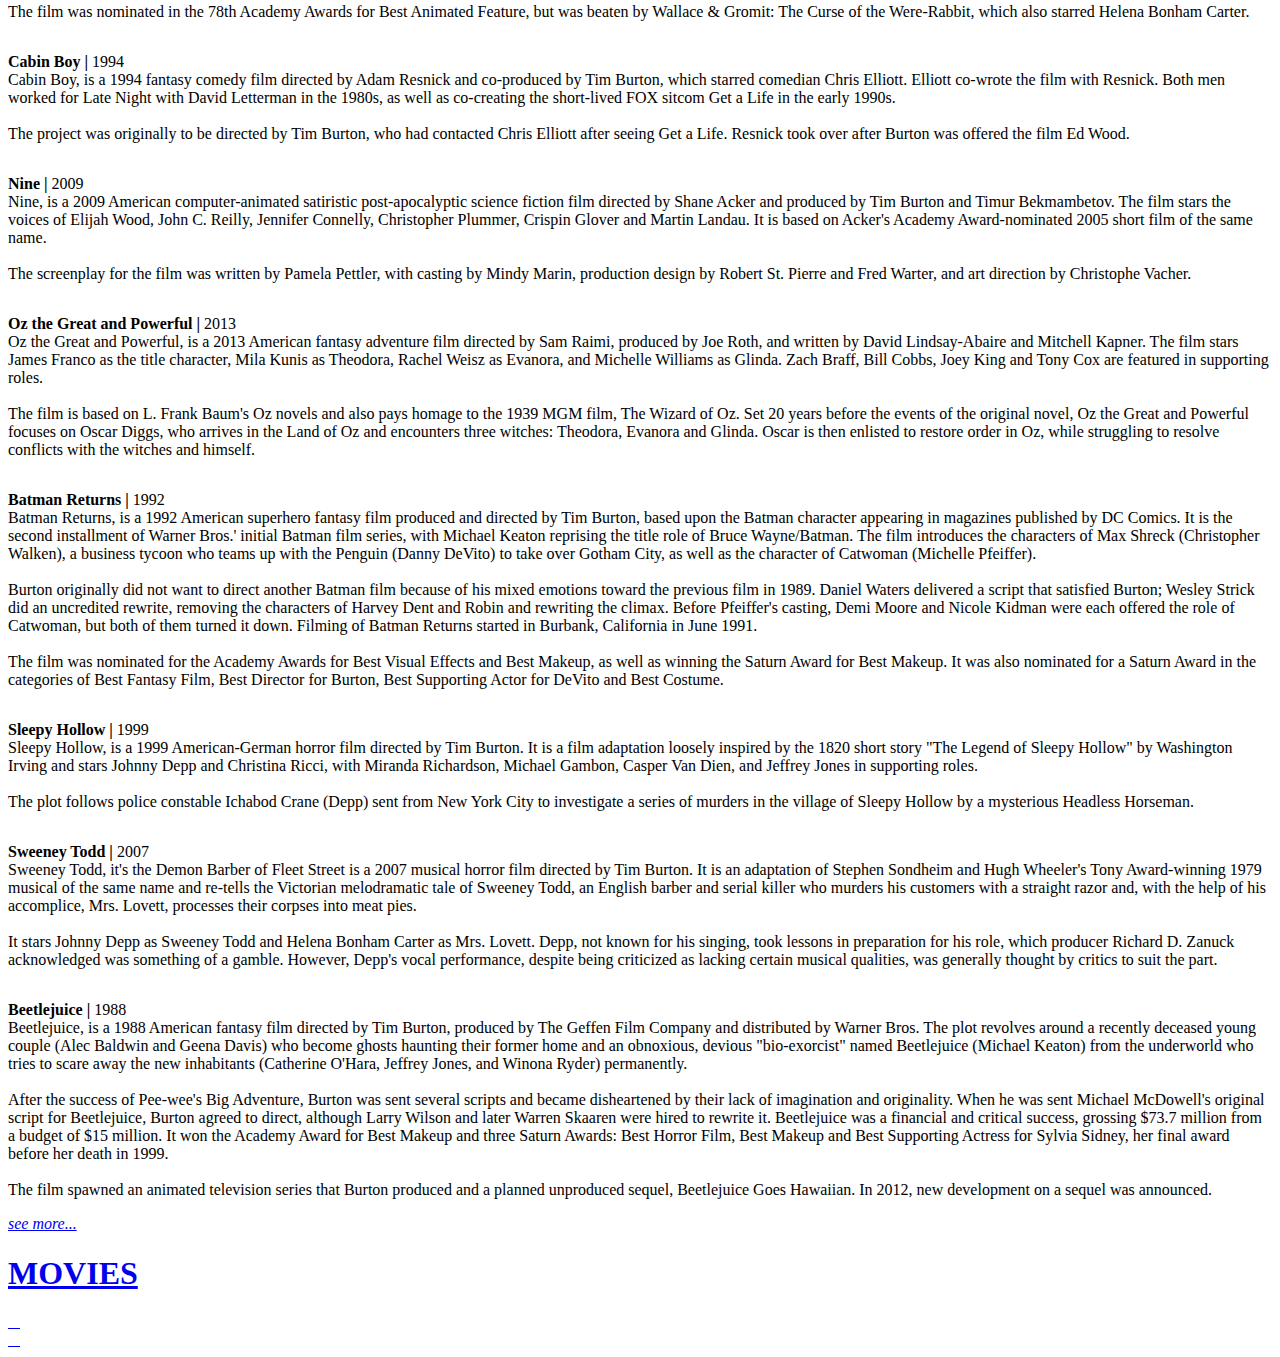
==== commit 36e2830a: "ererwer" ====
--- a/new.html
+++ b/new.html
@@ -96,6 +96,8 @@
 </div>
 <video class="tanim" controls autoplay>
 	<source src="images/mouse1.mov" type="video/mp4">
+	<source src="images/mouse1.mp4" type="video/ogg">
+	<source src="images/mouse1.mov" type="video/ogg">
 </video>
     <img class="timrashi" src="images/Tcircle.png" alt=""/>
     
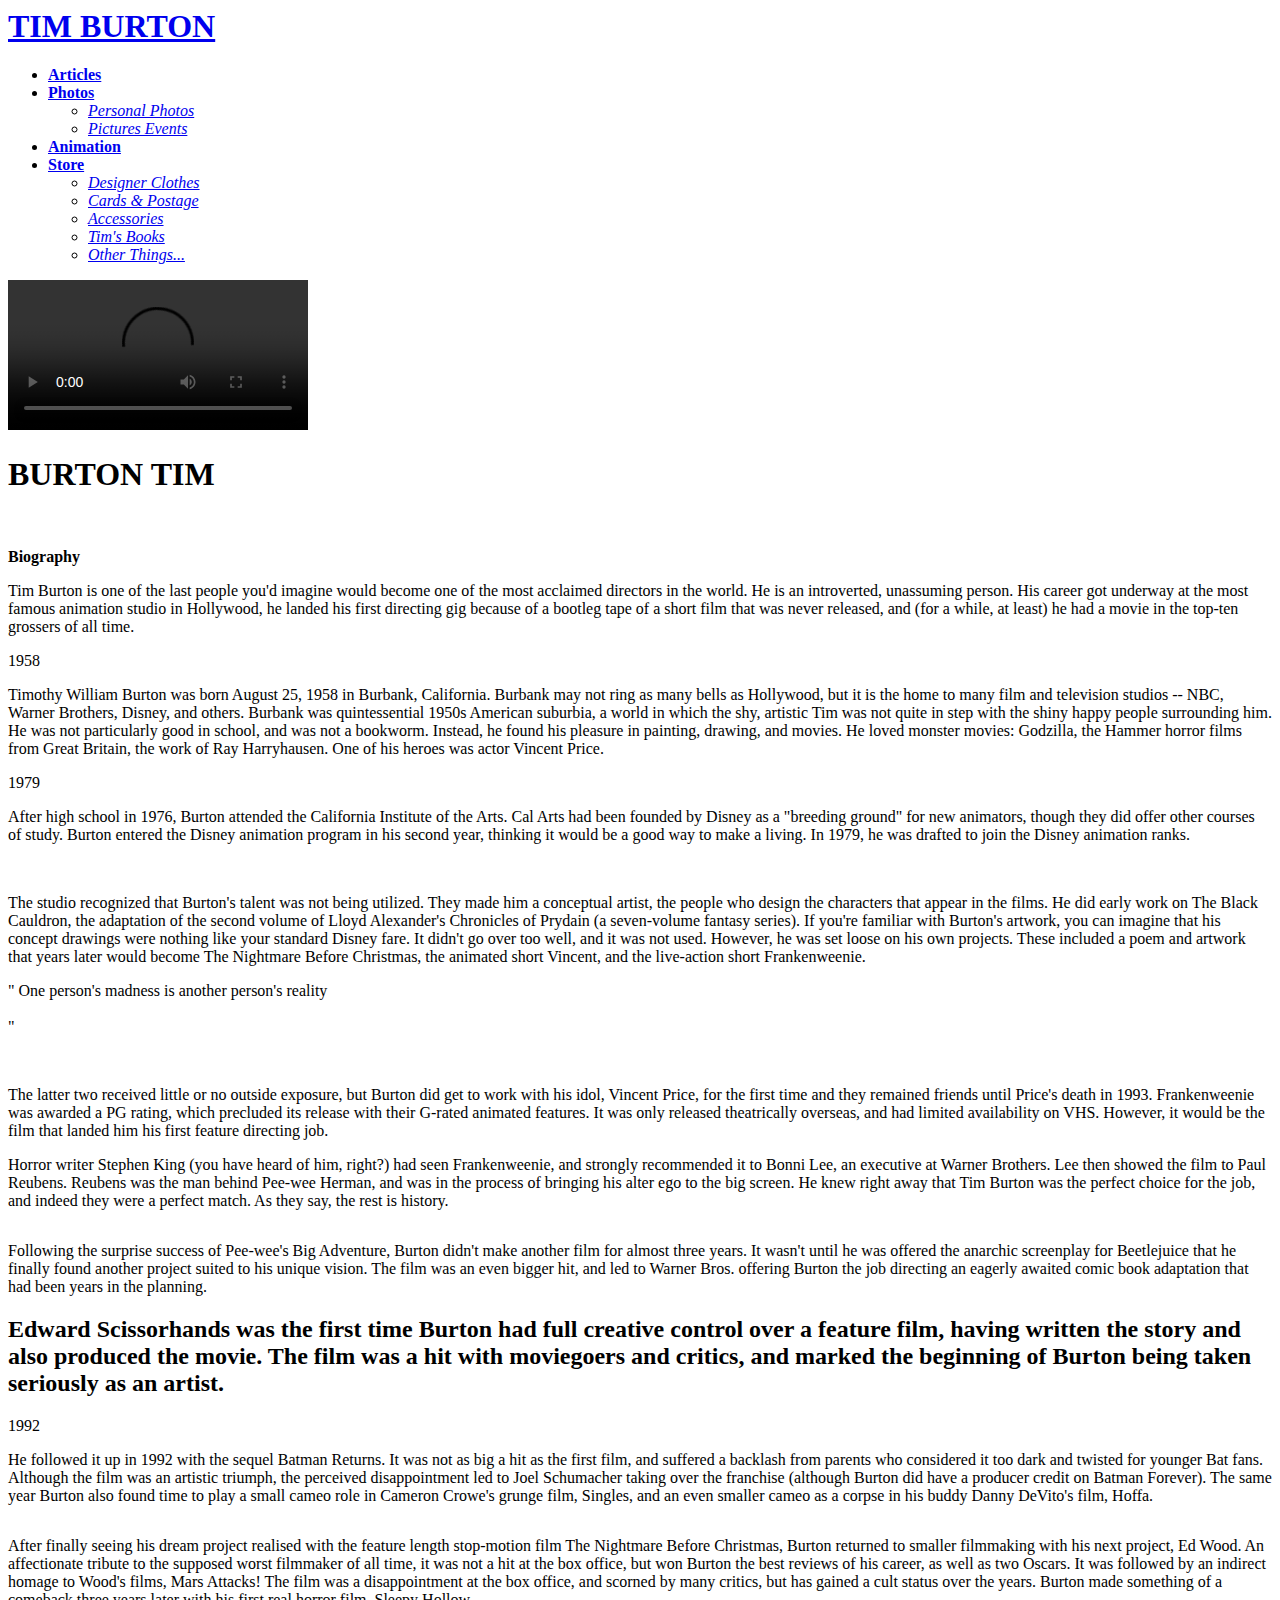
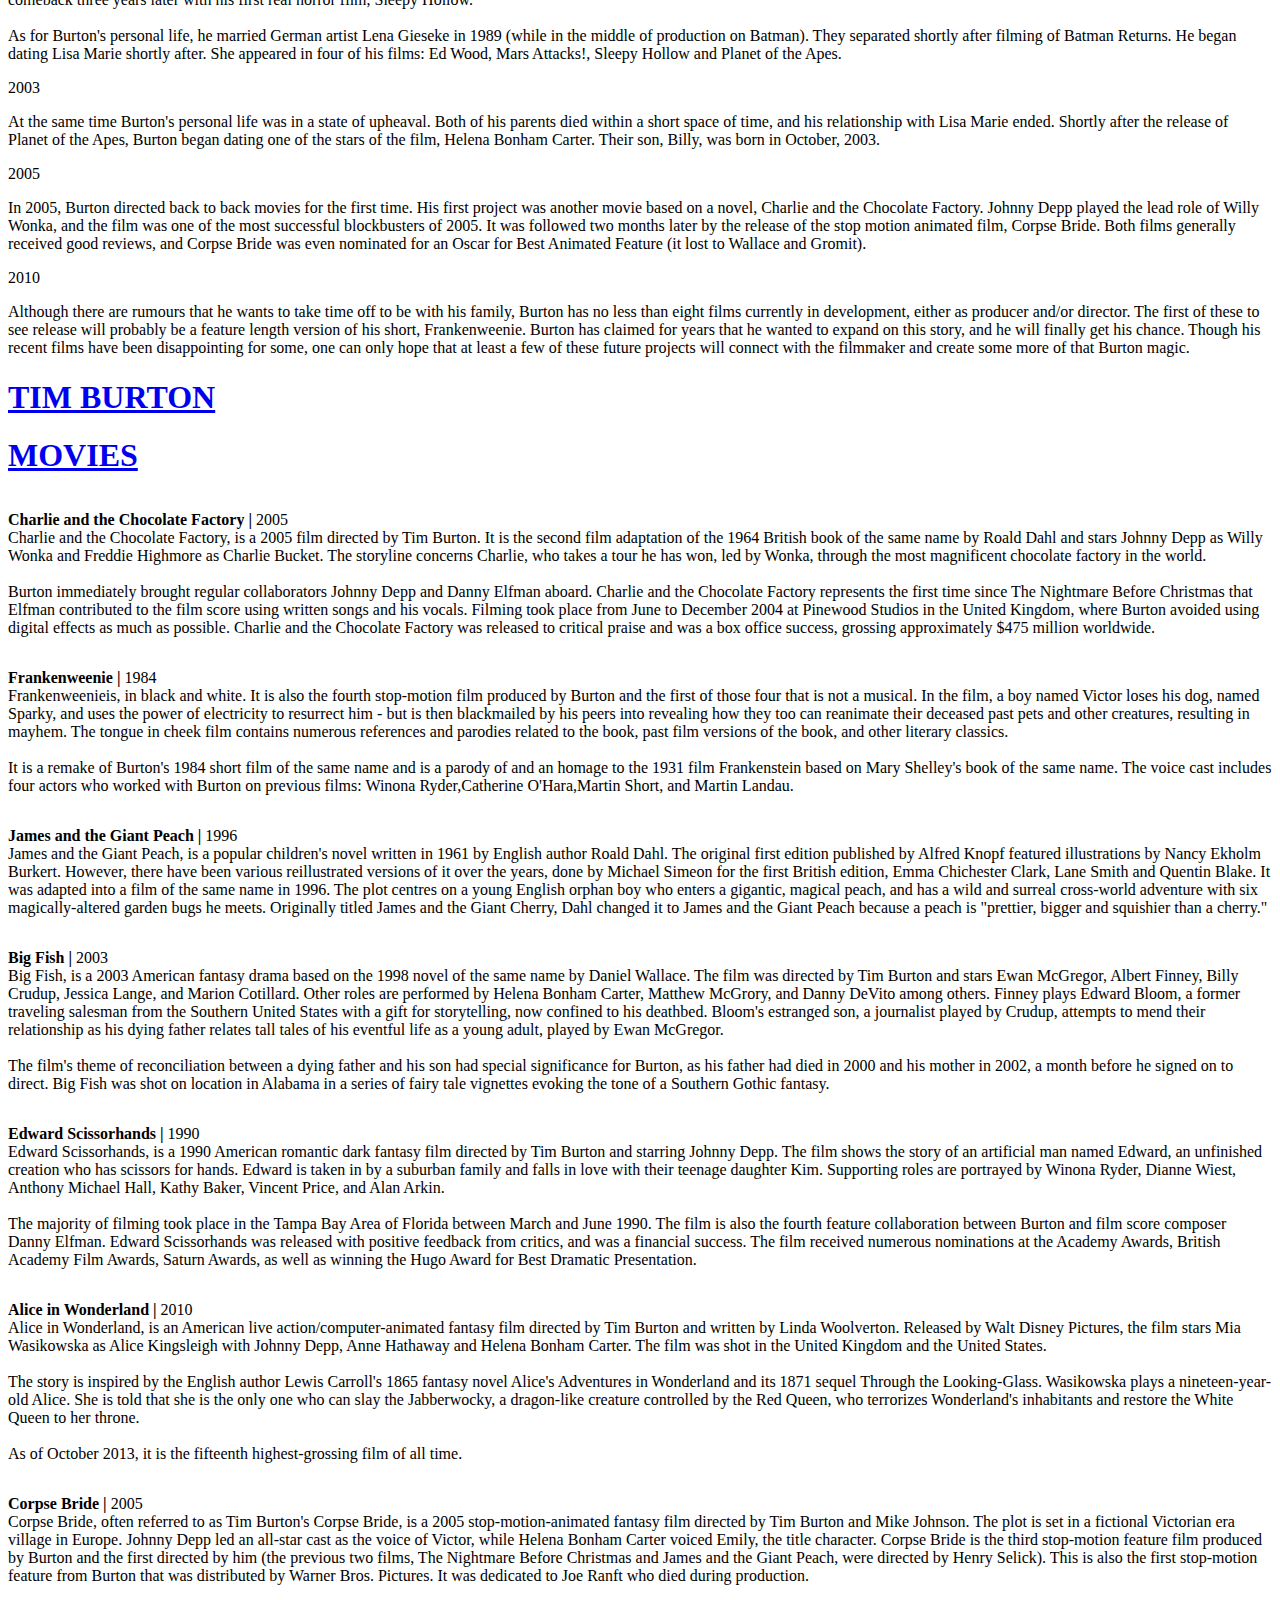
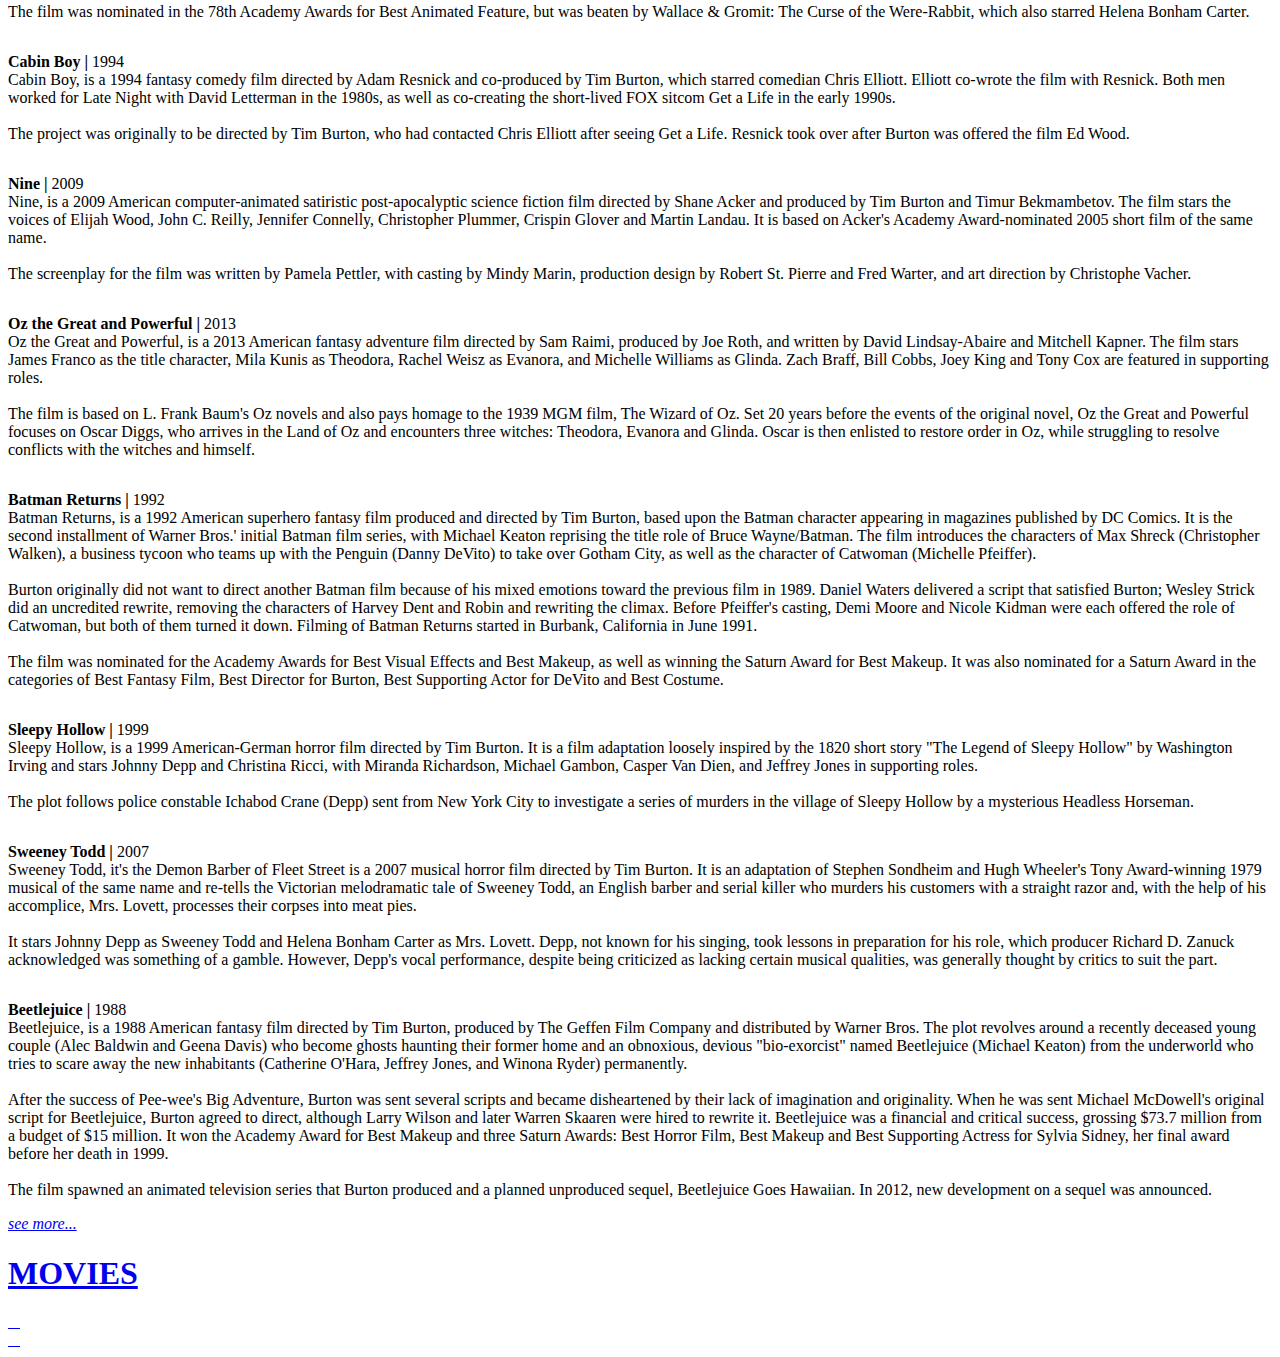
==== commit 5aeb6ed5: "Update new.html" ====
--- a/new.html
+++ b/new.html
@@ -96,10 +96,10 @@
 </div>
 <video class="tanim" controls autoplay>
 	<source src="images/mouse1.mov" type="video/mp4">
-	<source src="images/mouse1.mp4" type="video/ogg">
-	<source src="images/mouse1.mov" type="video/ogg">
+<!--	<source src="images/mouse1.mp4" type="video/ogg">
+	<source src="images/mouse1.mov" type="video/ogg"> -->
 </video>
-    <img class="timrashi" src="images/Tcircle.png" alt=""/>
+    <img class="timrashi" src="images/tcircle.png" alt=""/>
     
     
     <h1 class="tim1">
@@ -368,4 +368,4 @@
 </div>
 
 </body>
-</html>+</html>
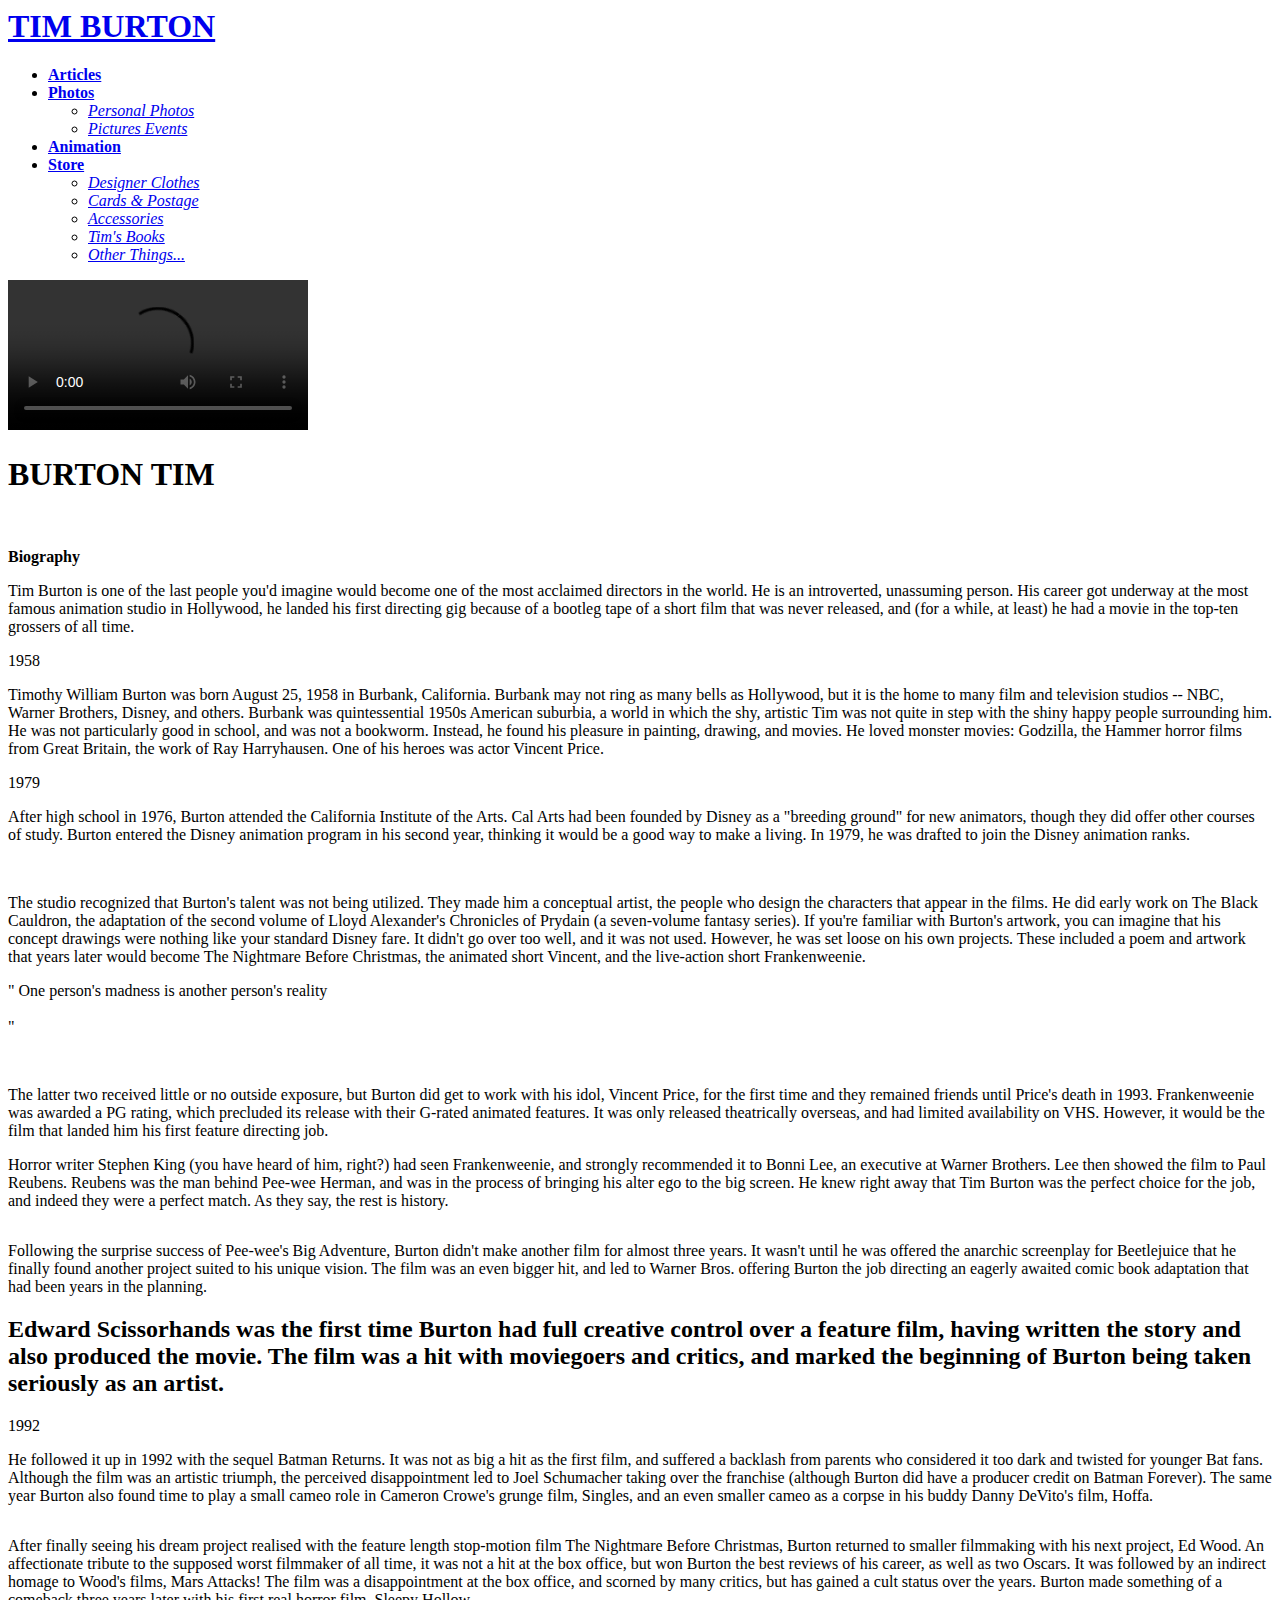
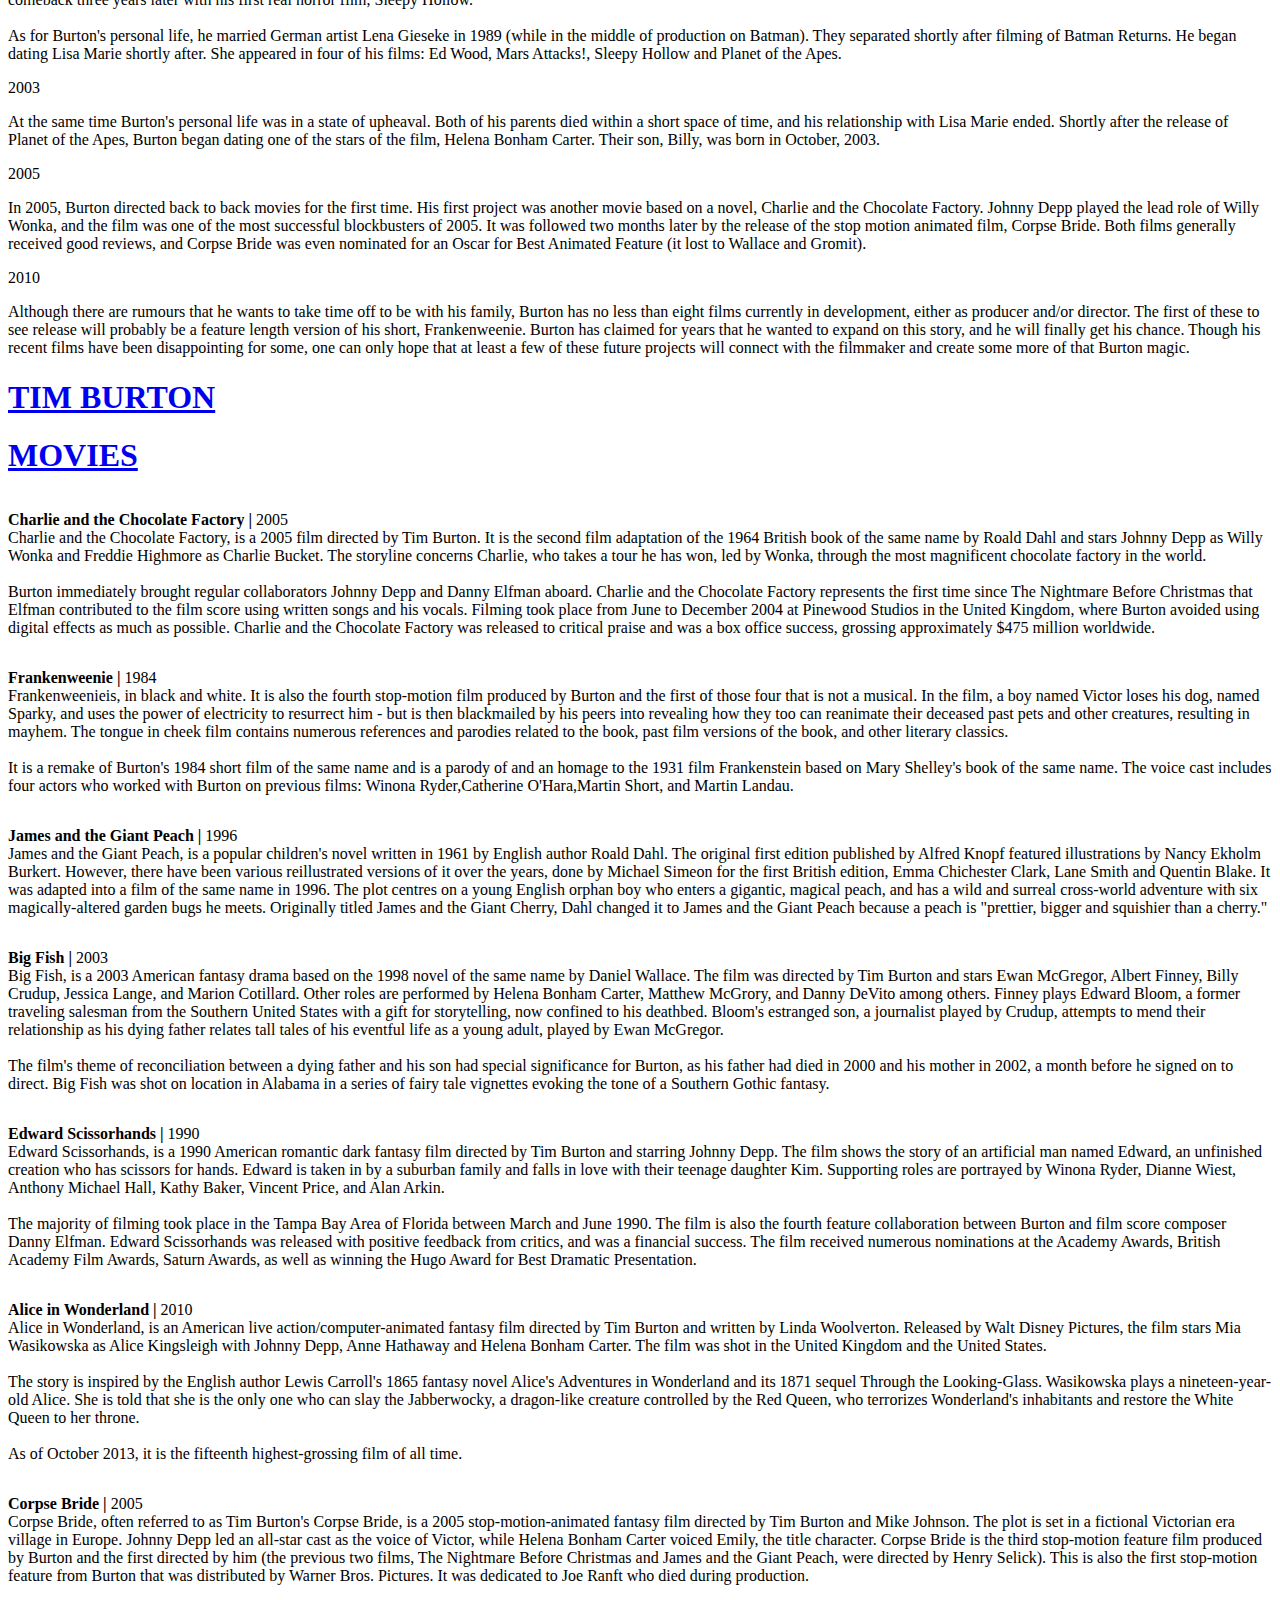
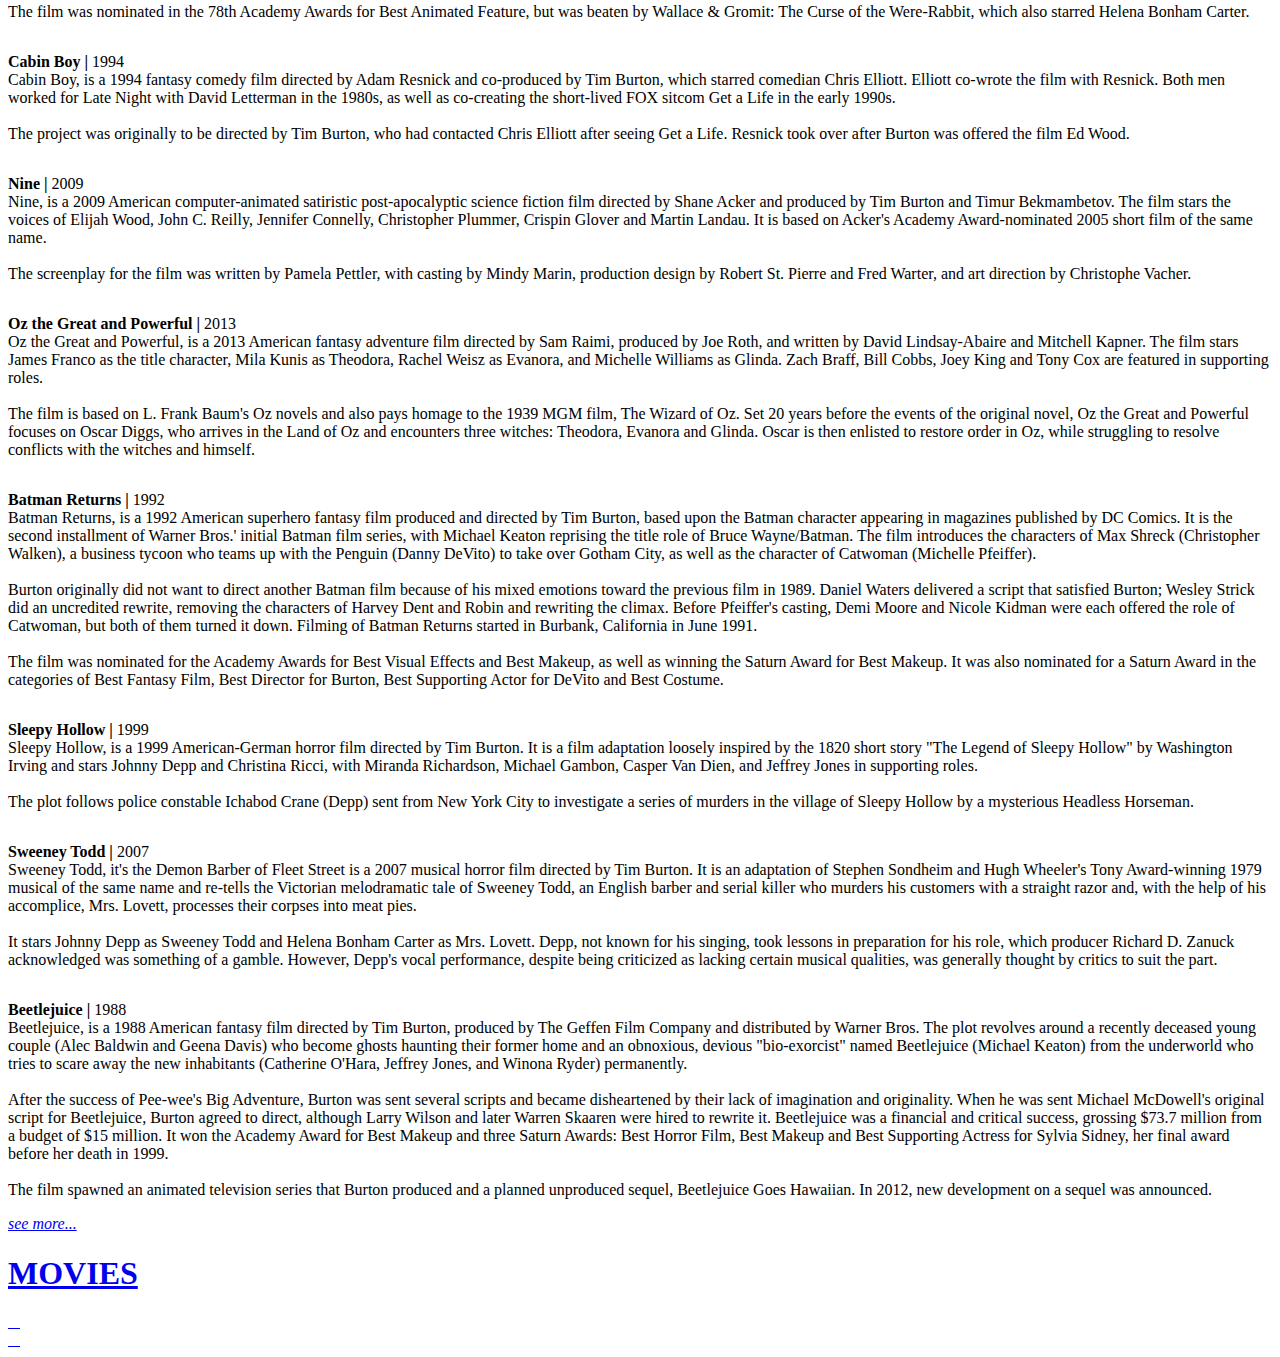
==== commit 3f4849cb: "Update new.html" ====
--- a/new.html
+++ b/new.html
@@ -95,7 +95,7 @@
 </nav>
 </div>
 <video class="tanim" controls autoplay>
-	<source src="images/mouse1.mov" type="video/mp4">
+	<source src="images/mouse1.mov" type="video/mov">
 <!--	<source src="images/mouse1.mp4" type="video/ogg">
 	<source src="images/mouse1.mov" type="video/ogg"> -->
 </video>
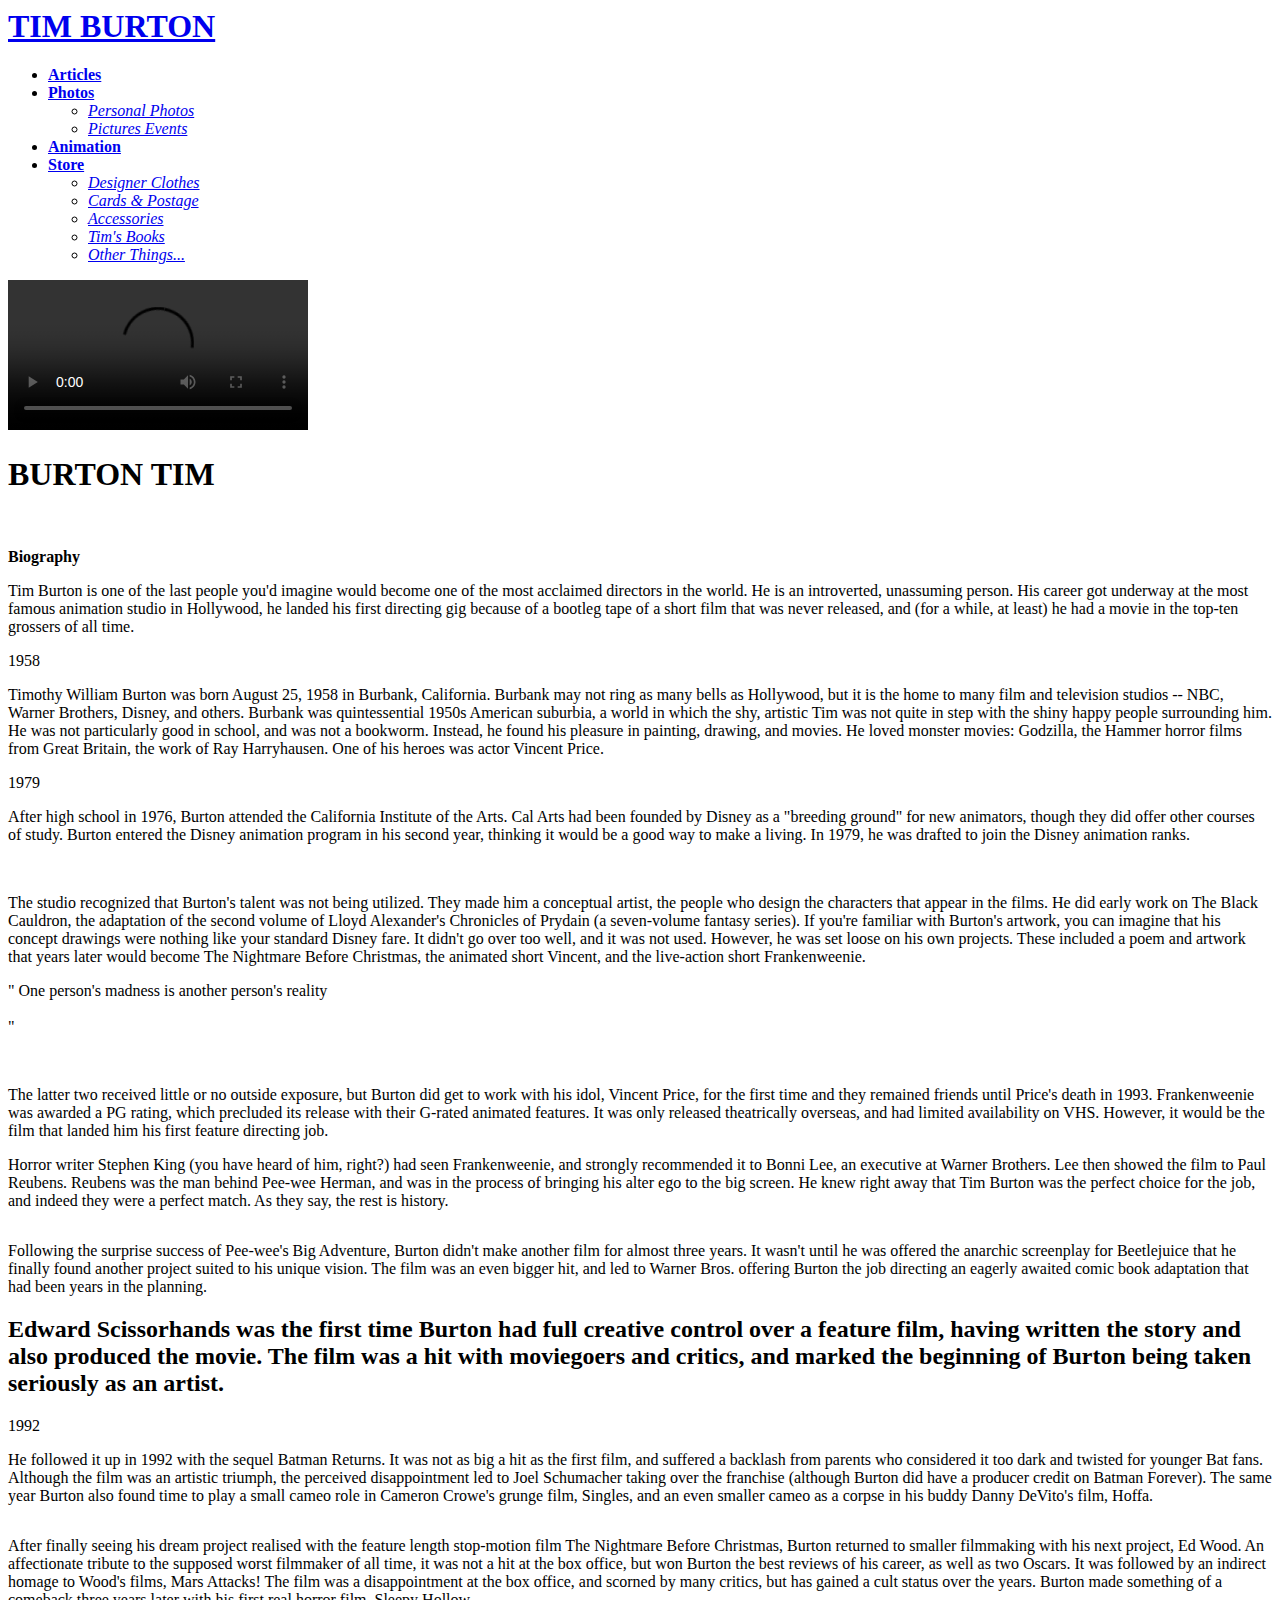
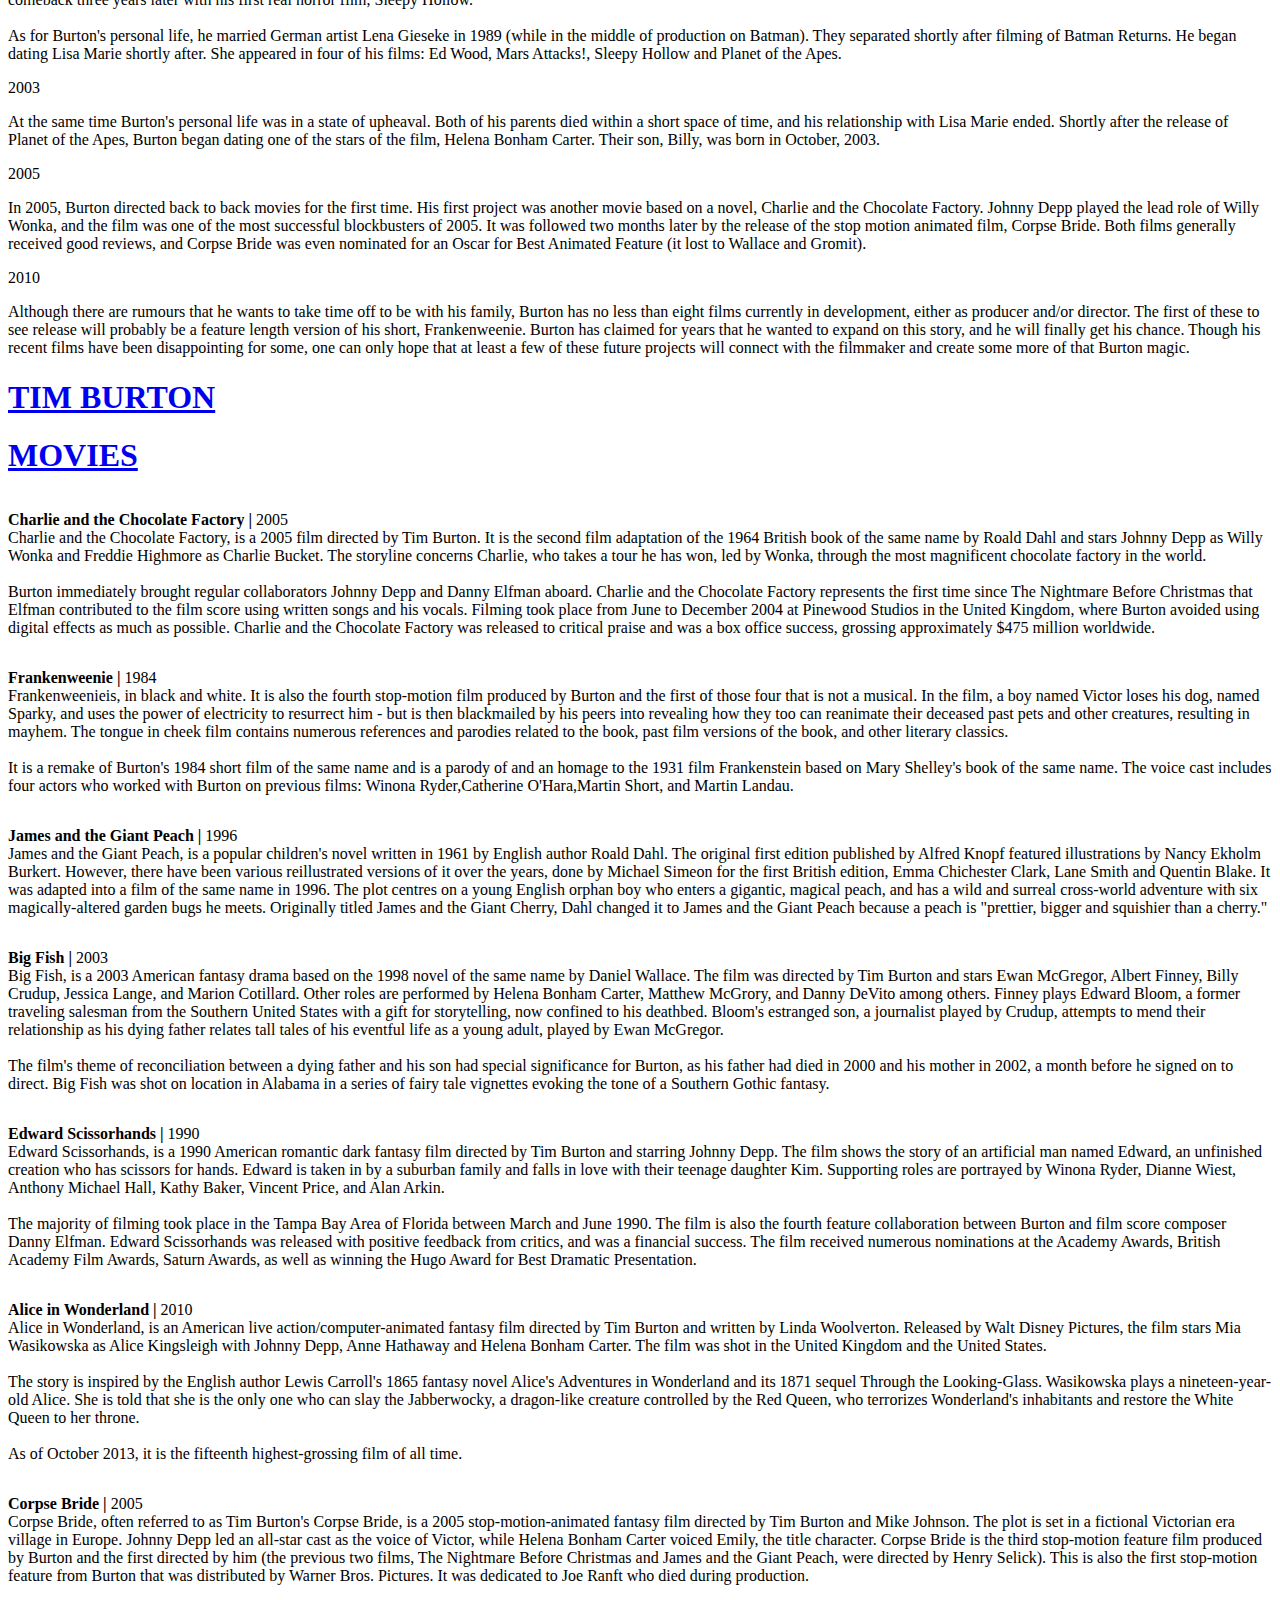
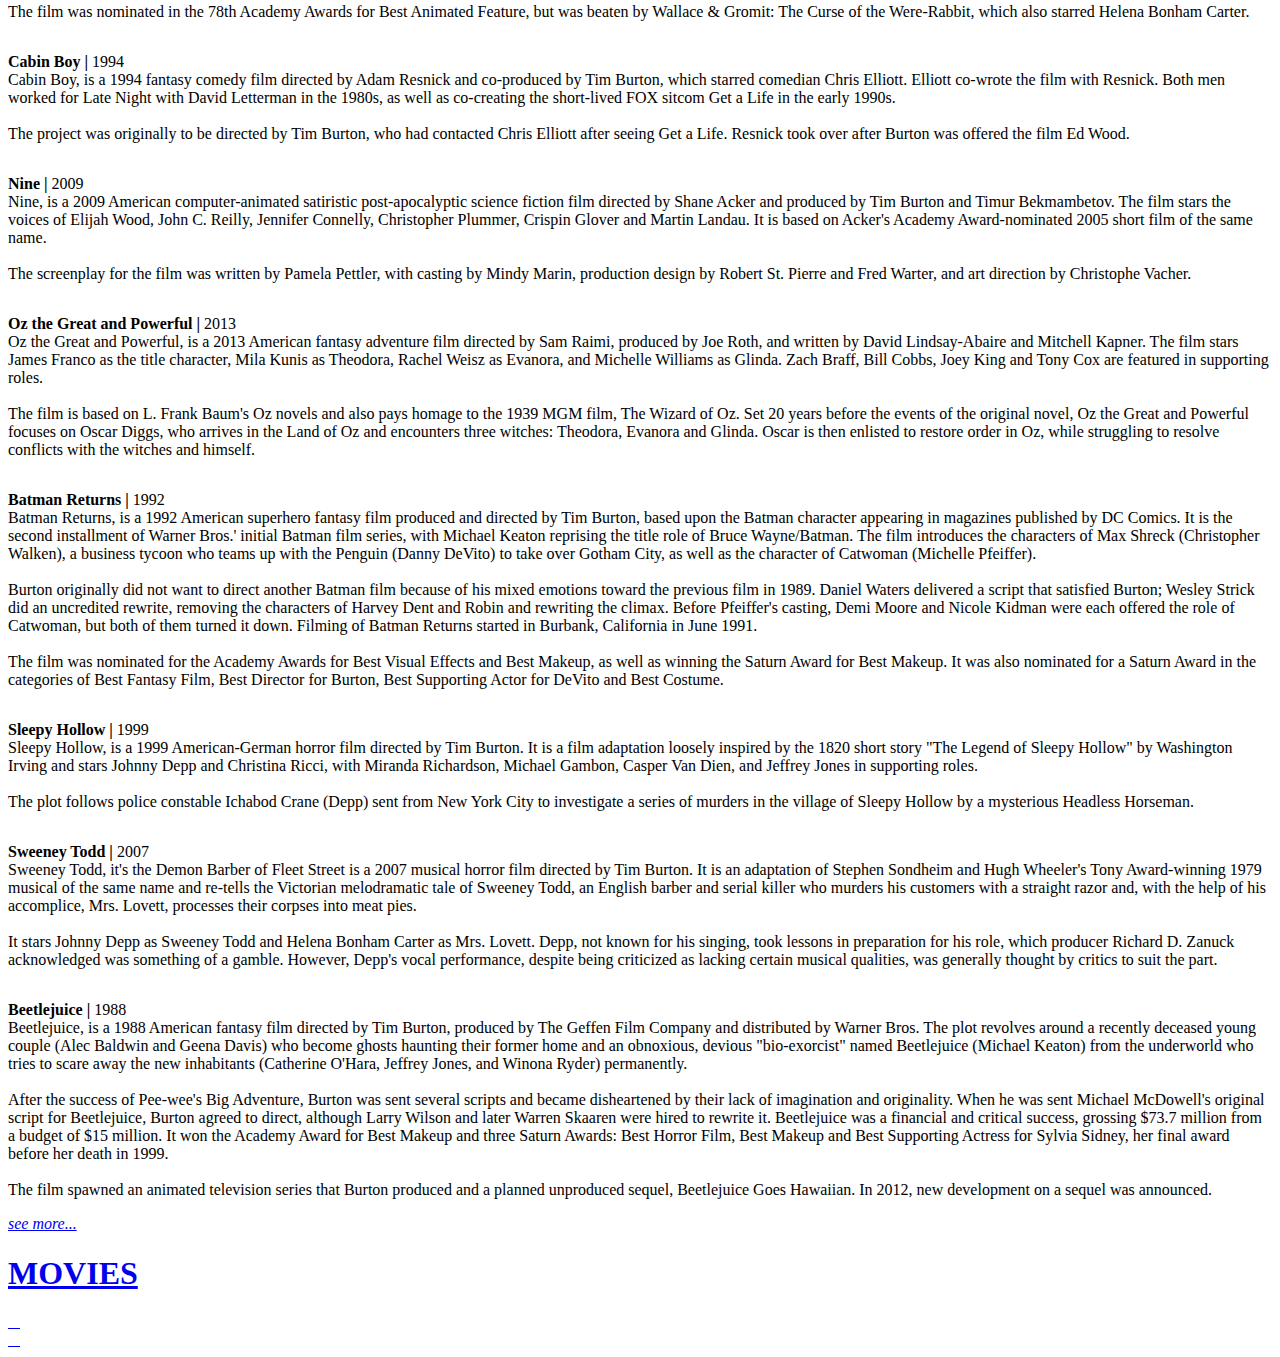
==== commit d5401140: "Update new.html" ====
--- a/new.html
+++ b/new.html
@@ -96,6 +96,7 @@
 </div>
 <video class="tanim" controls autoplay>
 	<source src="images/mouse1.mov" type="video/mov">
+	<source src="images/mouse1.mp4" type="video/ogg">
 <!--	<source src="images/mouse1.mp4" type="video/ogg">
 	<source src="images/mouse1.mov" type="video/ogg"> -->
 </video>
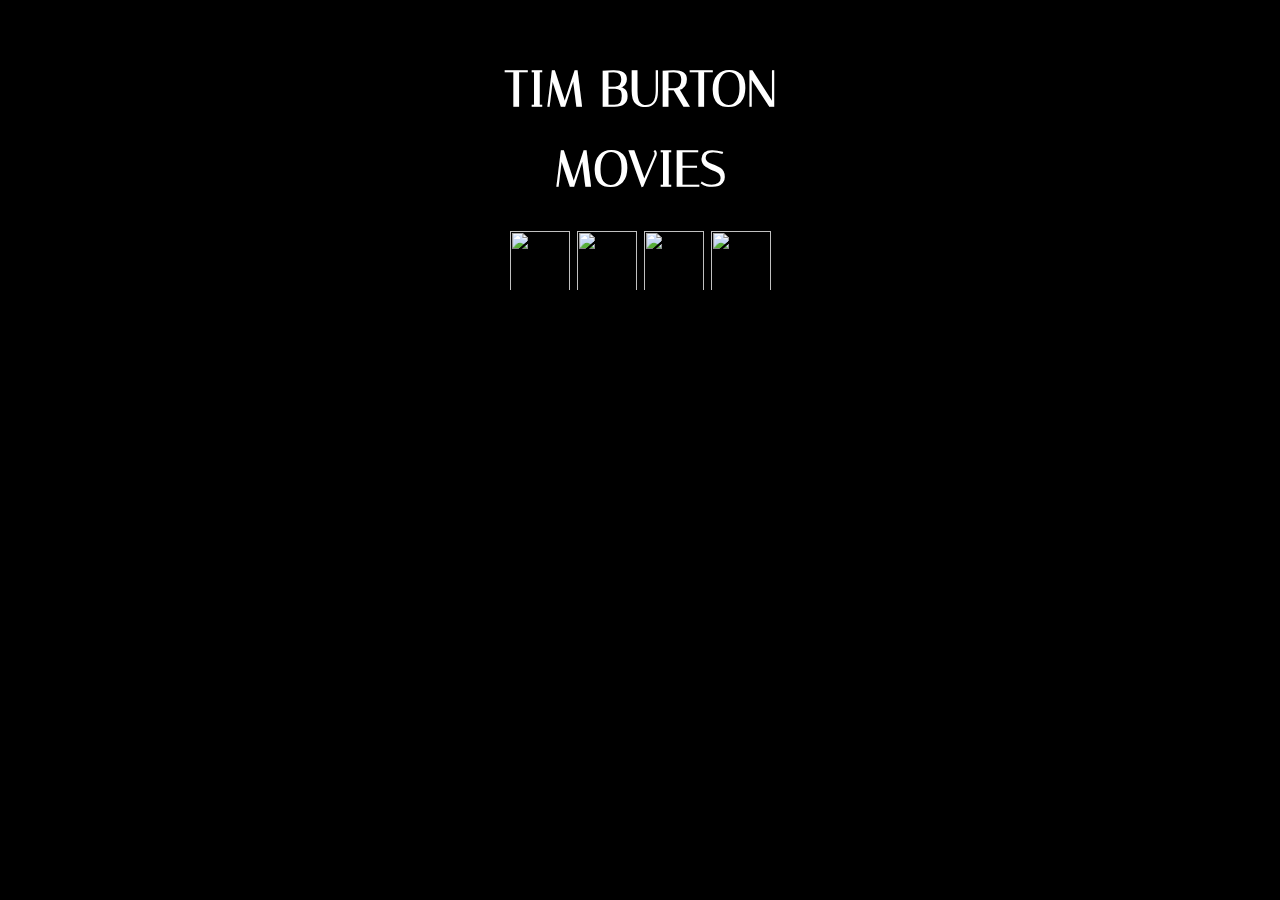
==== commit ba988917: "Merge pull request #1 from zoharsalah/gh-pages" ====
--- a/new.html
+++ b/new.html
@@ -93,15 +93,11 @@
                 </li>
                    </ul>
 </nav>
-</div>
-<video class="tanim" controls autoplay>
-	<source src="images/mouse1.mov" type="video/mov">
-	<source src="images/mouse1.mp4" type="video/ogg">
-<!--	<source src="images/mouse1.mp4" type="video/ogg">
-	<source src="images/mouse1.mov" type="video/ogg"> -->
-</video>
-    <img class="timrashi" src="images/tcircle.png" alt=""/>
-    
+      <img class="aw" src="images/t.png" alt=""/>
+
+</div>
+
+
     
     <h1 class="tim1">
     BURTON TIM
--- a/css/style.css
+++ b/css/style.css
@@ -0,0 +1,651 @@
+body{
+	margin-top: 50px;
+	background-color: black;
+}
+p.earot1{
+	width:130px;
+	position: absolute;
+	text-align:right;
+	margin-top: 2.5px;
+	margin-left: -145px;
+	font-size:12px;
+	color: #888888;
+	letter-spacing:0.01px;
+	font-family:Playfair+Display:700;
+}
+
+a{
+	text-decoration:none;
+}
+
+.content{
+    transition: height 2s;
+	overflow: hidden;
+	height:0;
+}
+
+.content.expanded{
+  display: block;
+  height:300px;
+  overflow: scroll;
+}
+
+.menu{
+	background-color: white;
+}
+
+.menu_top, .menu_bottom {
+height:40px;
+background-color: black;
+overflow: hidden;
+}
+
+
+.menu_top a, .menu_bottom a{
+  display: block;
+  height: 40px;
+  line-height: 40px;
+  text-align: center;
+text-decoration:none;
+font-family:Italiana;
+color:white;
+
+}
+.aw {
+	padding: -20px auto;
+	margin:80px 150px 0px 150px;
+ width:210px;
+height:290px;
+
+}
+
+.timicon1{
+ width:350px;
+    padding:0px  auto;
+    margin:180px auto;
+}
+
+h1.cotert, h1.cotertt {
+	color:white;
+    font-family:Italiana;
+    font-size:50px;
+    text-align: center;
+  
+}
+
+h1.cotert {
+font-family:Italiana;
+	margin-top:20px;
+		color:white;
+
+}
+h1.cotertt{
+	color:white;
+	margin-top:-20px;
+}
+
+h1.cotert1, h1.cotert11{
+	color:white;
+    font-family:Italiana;
+    font-size:50px;
+    text-align: center;
+
+}
+h1.cotert1 {
+
+	margin-top: 20px;
+}
+h1.cotert11{
+
+	margin-top: -20px;
+}
+
+.icons, .icons1{
+    width:350px;
+    padding:0px  auto;
+    margin:0px auto;
+}
+
+.icons{
+	margin-top: 20px;
+		overflow: hidden;
+
+}
+
+
+.icons1{
+
+	margin-top: -20px;
+}
+
+
+.dmot1 {
+
+  border: 1px solid black;
+  height:60px;
+  width: 60px;
+
+}
+.timbi{
+ width:500px;
+     margin:30px  auto;
+
+
+}
+.timbio{
+    width:500px;
+    margin:30px  auto;
+    position: relative;
+	    
+}
+
+h1.tim1{
+
+    display:block;
+	text-align: center;
+    font-family:'Gilda Display', serif;
+	font-size:22px;
+	width: 160px;
+	margin:30px auto;
+
+}
+h1.tim1:after{
+	content:' ';
+	display: block;
+	margin:10px auto;
+	width:30px;
+	border-top:2px solid rgba(0,0,0,0.1);
+}
+h2.tim1{
+
+	display:block;
+	text-align: center;
+    font-family:'Gilda Display', serif;
+	font-size:22px;
+	color: #00FA9A;
+	width: 450px;
+	margin-left: 25px;
+	line-height:1.5;
+
+
+}
+h2.tim1:before{
+	content:' ';
+	display: block;
+	margin:50px auto;
+	width:70px;
+	border-top:2px solid rgba(0,0,0,0.1);
+
+}
+h2.tim1:after{
+	content:' ';
+	display: block;
+	margin:50px auto;
+	width:70px;
+	border-top:2px solid rgba(0,0,0,0.1);
+
+}
+p{
+	font-family:Playfair+Display:400;
+	font-size:14px;
+	line-height:1.5;
+	text-align:left;
+	color:black;
+	padding-bottom: 15px;
+		padding-top: 15px;
+
+	
+}
+.card1 {
+	position: absolute;
+    display:inline-block;
+	margin-top:380px;
+	margin-bottom: 30px;
+	height:40px;
+	width:50px;
+	animation-name:myfirst1;
+    animation-duration:9s;
+    animation-timing-fuction:ease-out;
+    animation-iteration-count:infinite;
+    -webkit-animation-name:myfirst1;
+    -webkit-animation-duration:9s;
+    -webkit-animation-timing-fuction:ease-out;
+    -webkit-animation-iteration-count:infinite;
+}
+
+@keyframes myfirst1{
+
+	0%   {left:0px; top:0px;}
+	25%  { left:450px; top:0px;}
+    50%  { left:450px; top:0px;}
+    75%  { left:450px; top:0px;}
+    100% {left:450px; top:0px;}
+}
+@-webkit-keyframes myfirst1{
+
+	0%   {left:0px; top:0px;}
+	25%  { left:450px; top:0px;}
+    50%  { left:450px; top:0px;}
+    75%  { left:450px; top:0px;}
+    100% {left:450px; top:0px;}
+}
+p.bio {
+	margin-top: -15px;
+
+}
+.tanim{
+	margin-top:-40px;
+	margin-left:90px;
+	width:345;
+	height:319;
+}
+
+.timrashi {
+	position: relative;
+	display: block;
+    margin:-10px auto;
+	margin-bottom:40px;
+	margin-top: -305px;
+	width: 380px;
+	height:300px;
+	
+}
+
+.bk { 
+	position: relative;
+	border:1px dotted black;
+	padding:1px;
+	margin-top: 30px;
+	margin-bottom:30px;
+	margin-right:1.5px;
+    margin-left:2.5px;
+    height:120px;
+	width:155px;
+
+}
+
+p.artbook{
+	text-indent: 10px;
+	font-size: 16px;
+	margin-top: -43px;
+}
+p.artbookt{
+	margin-top: -8px;
+    margin-left: 10px;
+	font-size: 12px;
+	
+}
+p.reka1{
+	display:block;
+	background-color:#333;
+	height:300px;
+	width:100%;
+
+}
+a.merchot{
+	display:block;
+		margin:  5px auto ;
+     font-family: 'Sorts Mill Goudy', serif;
+	font-size: 45px;
+
+}
+
+p.text {
+	font-family:Playfair+Display:400;
+	font-size:14px;
+	line-height:1.5;
+	text-align:left;
+	color:black;
+	padding-bottom: 15px;
+		padding-top: 280px;
+
+}
+p.text1{
+font-family:Playfair+Display:400;
+	font-size:14px;
+	line-height:1.5;
+	text-align:left;
+	color:black;
+	padding-bottom: 15px;
+		padding-top: 390px;
+
+}
+
+
+p.zitot{
+	color:#00FA9A;
+	margin: -332px auto;
+    width:450px; 
+    text-align: center;
+	font-size:40px;
+	font-family:Playfair+Display:900;
+}
+p.reka2{
+	display:block;
+	background-color:#333;
+	margin-top: 40px;
+	margin-bottom: 20px;
+	height:330px;
+	width:100%;
+
+}
+p.zitot1{
+	color:white;
+	margin: -355px auto; 
+	    width:500px; 
+	    	font-family:Playfair+Display:400;
+
+}
+.dog {
+	position: absolute;
+	height:80px;
+	width:155px;
+    margin-top: px;
+    margin-left: 200px;
+}
+.girl {
+	display: block;
+	height:400px;
+	width:90px;
+	margin:0px auto;
+
+}
+.timjony {
+	display: block;
+	width: 320px;
+    height: 320px;
+    margin:40px auto -10px;
+}
+
+.timmovies {
+
+height: 550px;
+margin: 0px auto;
+overflow-y: hidden;
+
+}
+
+.allmovies {
+	width: 3200px;
+	height:550px;
+	position: relative;
+		margin:120px 60px;
+		overflow-x: scroll;
+		overflow-y:hidden;
+		padding-left:20px; 
+
+}
+.mov1 {
+position: relative;
+width: 220px;
+height: 400px;
+display: inline-block;
+margin-left: -15px;
+
+}
+.movieup1{
+width: 180px;
+height: 260px;
+padding: 3px;
+}
+
+.movieup1:hover{
+	border:3px solid #00FA9A;
+	padding:0;
+}
+
+.movieup1:active{
+
+    border:3px solid yellow;
+	padding:0;
+
+	}
+
+.textup1 {
+	background-color: white;
+	opacity: 0.9;
+	font-family:Playfair+Display:400;
+	font-size:14px;
+	line-height:1.5;
+	position: absolute;
+	margin-left: 212px;
+	margin-right: -470px;
+	top: 400px;
+	z-index: 10;
+	padding: 10px;
+}
+
+.b {
+	font-size:16px;
+	line-height:4;
+}
+
+.end{
+	width: 116px;
+height: 20px;
+padding: 8px;
+position: absolute;
+margin-top: -423px;
+margin-left: 2910px;
+border-radius: 10px;
+}
+
+a.enda{
+	text-decoration:none;
+	display: inline-block;
+
+width: 100%;
+    height: 2px;
+	color:black;
+}
+
+a.enda:hover {
+	display: block;
+	width: 100%;
+    height: 17px;
+    border-bottom: 1px solid #969696;
+    color:66ccff;
+}
+
+p.textend{
+
+font-family:Playfair+Display:400;
+	font-size:22px;
+	line-height:1.5;
+	text-align: left;
+padding:5px;}
+
+.list {
+	width: 530px;
+	margin: 45px auto;
+	position: relative;
+	z-index: 1;
+	
+
+}
+
+.list1{
+display: inline-block;
+margin-left: 5px;
+}
+
+li{
+	margin-left: 65px;
+
+
+}
+
+.list1 li{
+	display: inline-block;
+	vertical-align: top;
+	position: relative;
+	height: 30px;
+	width: 100px;
+	margin-left: 25px;
+
+}
+
+
+.list1 a{
+	display: block;
+    color:black;
+    font-family:Italiana;
+	vertical-align: top;
+		margin: 0px auto;
+		font-size: 14px; 
+			color:black;
+			 width: 50%;
+
+
+
+}
+.list1 a:hover{
+	display: block;
+	color:00ffcc;
+ width: 50%;
+    height: 7px;
+    
+    border-bottom: 1px solid #969696;
+
+}
+
+.list11 a, .list111 a, .list1111 a, .list11111 a {
+width: 100px;
+color:black;
+    	vertical-align: top;
+     	font-size: 13px; 
+
+
+
+}
+
+.list11 a, .list111 a, .list1111 a, .list11111 a:hover {
+width: 120px;
+padding-top: 5px;
+vertical-align: top;
+	margin-left: 22px;
+
+}
+
+
+.list11{
+    position: absolute;
+	list-style: none;
+	margin-left: -25px;
+	margin-top: 3px;
+
+
+
+}
+
+.list11>li {
+
+		height: 20px;
+		width: 200px;
+			margin-top: 10px;
+
+
+
+
+}
+nav ul {
+	display: none;
+
+}
+
+nav ul li:hover > ul {
+display:block;
+
+}
+
+.timicon1{
+ padding:1px  auto;
+
+}
+
+.linkcn {
+	
+	background: url(../images/icon1.png);
+	background-repeat: no-repeat;
+    height: 60px;
+    width: 60px;
+    display: inline-block;
+    margin-left: 45px;
+}
+
+.linkcn:hover { 
+	 background: url(../images/icong1.png);
+	 }
+
+
+.linktw {
+	
+	background: url(../images/icon2.png);
+	background-repeat: no-repeat;
+    height: 60px;
+    width: 60px;
+    display: inline-block;
+    margin-left: 4px;
+}
+
+.linktw:hover { 
+	 background: url(../images/icong2.png);
+
+	 }
+	  
+
+
+
+.linkfb {
+	
+	background: url(../images/icon3.png);
+	background-repeat: no-repeat;
+    height: 60px;
+    width: 60px;
+    display: inline-block;
+    margin-left: 4px;
+}
+
+.linkfb:hover { 
+	 background: url(../images/icong3.png);
+	 }
+
+
+
+.linkin {
+	
+	background: url(../images/icon4.png);
+	background-repeat: no-repeat;
+    height: 60px;
+    width: 60px;
+    display: inline-block;
+    margin-left: 4px;
+}
+
+.linkin:hover { 
+	 background: url(../images/icong4.png);
+	     display: inline-block;
+
+	 }
+	
+
+
+
+
+
+
+
+
+
+
+
+
+
+
+
+
+
+
+
+
+
